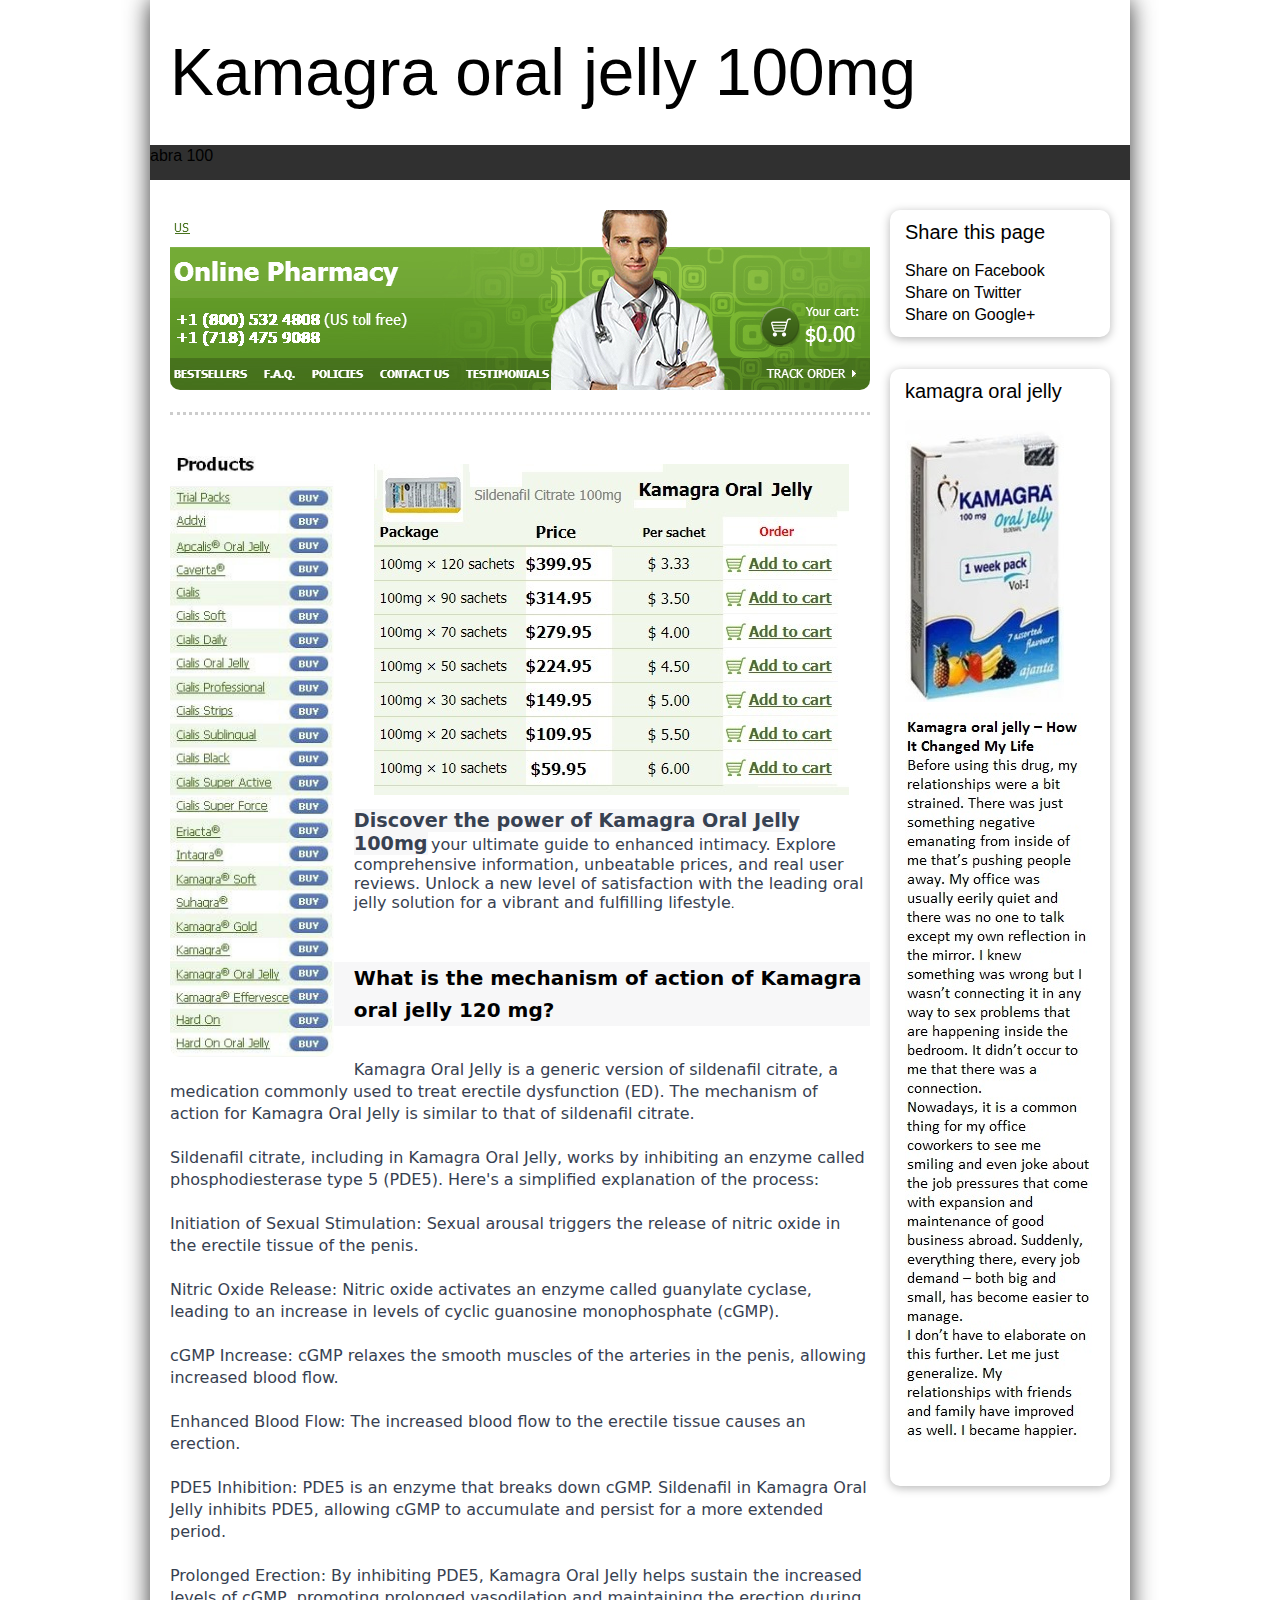
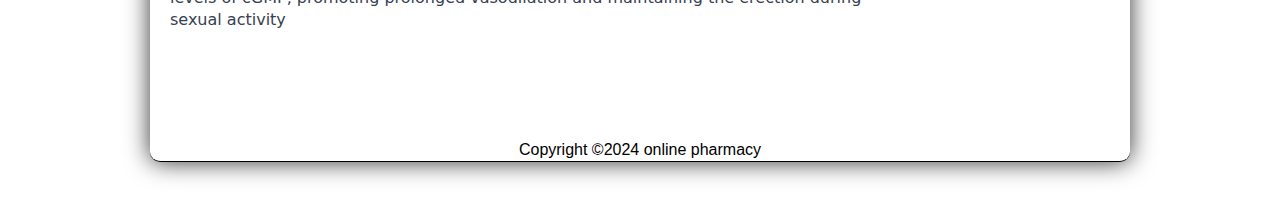
==== kamagra-oral-jelly-120mg.html @ 24f7cad6 "Add files via upload" ====
<!DOCTYPE html>
<html class="" lang="en-US">
<head>


  
  <meta content="text/html; charset=UTF-8" http-equiv="Content-Type">

  


  
  <title>Kamagra Oral Jelly 100mg: Complete Guide, Best Prices, and Reviews</title>
  <meta name="description" content="Discover the power of Kamagra Oral Jelly 100mg &ndash; your ultimate guide to enhanced intimacy. Explore comprehensive information, unbeatable prices, and real user reviews. Unlock a new level of satisfaction with the leading oral jelly solution for a vibrant and fulfilling lifestyle" lang="en">


  
  <meta name="keywords" content="Kamagra Oral Jelly 100mg" lang="en">


  
  <link media="all" href="index.css" type="text/css" rel="stylesheet">
</head>


<body data-pid="430076414" data-iid="">


<div class="container-fluid site-wrapper"><!-- this is the Sheet -->
<div class="container-fluid header-wrapper" id="header"><!-- this is the Header Wrapper -->
<div class="container">
<div class="title-wrapper">
<div class="title-wrapper-inner"> <span class="logo title-only"> </span>
<div class="title title-only">Kamagra oral jelly
100mg&nbsp; </div>


</div>


</div>


<!-- these are the titles -->
<div class="navbar navbar-compact">
<div class="navbar-inner">
<div class="container"><!-- .btn-navbar is used as the toggle for collapsed navbar content --><a rel="nofollow" class="btn btn-navbar" data-toggle="collapse" data-target=".nav-collapse" title="Toggle menu"> <span class="menu-name">Menu</span>
<span class="menu-bars"> <span class="icon-bar"></span><span class="icon-bar"></span> <span class="icon-bar"></span></span></a>
<div class="nav-collapse collapse">
<ul class="nav" id="topMenu" data-submenu="horizontal">


  <li class="active" style="">abra 100</li>


</ul>


</div>


</div>


</div>


</div>


<!-- this is the Menu content --> </div>


</div>


<!-- this is the Header content -->
<div class="container-fluid content-wrapper" id="content"><!-- this is the Content Wrapper -->
<div class="container">
<div class="row-fluid content-inner">
<div id="left" class="span9"><!-- ADD "span12" if no sidebar, or "span9" with sidebar -->
<div class="wrapper">
<div class="content">
<div class="section article">
<div class="content">
<div class="img-simple span12">
<div class="image"> <img style="width: 700px; height: 180px;" alt="abra100" src="doctor.PNG"><br>


</div>


</div>


</div>


</div>


<div class="section article">
<div class="content">
<div class="img-simple span3 pull-left">
<div class="image"> <a rel="nofollow" data-ss="imagemodal" data-href="http://abra100.men/i283445314557143622._szw1280h1280_.jpg"><img src="i283445314557143622._szw480h1280_.jpg"></a></div>


</div>


<p style="color: rgb(0, 0, 0); font-family: &quot;Trebuchet MS&quot;,Verdana,Arial,Helvetica,sans-serif; font-size: 12px; font-style: normal; font-variant: normal; font-weight: normal; letter-spacing: normal; line-height: normal; text-align: start; text-indent: 0px; text-transform: none; white-space: normal; word-spacing: 0px;"></p>


<div style="text-align: center;"><a href="https://abra100.store/buy-viagra-usa.html"><span style="text-decoration: underline;"><img style="border: 0px solid ; width: 475px; height: 331px;" alt="kamagra oral jelly price" src="kamagraoraljellyPRICE.jpg"></span></a><br>


</div>


<p style="color: rgb(0, 0, 0); font-family: &quot;Trebuchet MS&quot;,Verdana,Arial,Helvetica,sans-serif; font-size: 12px; font-style: normal; font-variant: normal; font-weight: normal; letter-spacing: normal; line-height: normal; text-align: start; text-indent: 0px; text-transform: none; white-space: normal; word-spacing: 0px;"><br>


<span style="color: rgb(55, 65, 81); font-family: S&ouml;hne,ui-sans-serif,system-ui,-apple-system,&quot;Segoe UI&quot;,Roboto,Ubuntu,Cantarell,&quot;Noto Sans&quot;,sans-serif,&quot;Helvetica Neue&quot;,Arial,&quot;Apple Color Emoji&quot;,&quot;Segoe UI Emoji&quot;,&quot;Segoe UI Symbol&quot;,&quot;Noto Color Emoji&quot;; font-size: 19.2px; font-style: normal; font-weight: 700; letter-spacing: normal; orphans: 2; text-align: start; text-indent: 0px; text-transform: none; white-space: normal; widows: 2; word-spacing: 0px; background-color: rgb(247, 247, 248); display: inline ! important; float: none;">Discover the power of Kamagra Oral Jelly 100mg</span> <span style="font-style: normal; font-weight: 400; letter-spacing: normal; orphans: 2; text-align: start; text-indent: 0px; text-transform: none; white-space: normal; widows: 2; word-spacing: 0px; background-color: rgb(255, 255, 255); color: rgb(55, 65, 81); font-family: S&ouml;hne,ui-sans-serif,system-ui,-apple-system,&quot;Segoe UI&quot;,Roboto,Ubuntu,Cantarell,&quot;Noto Sans&quot;,sans-serif,&quot;Helvetica Neue&quot;,Arial,&quot;Apple Color Emoji&quot;,&quot;Segoe UI Emoji&quot;,&quot;Segoe UI Symbol&quot;,&quot;Noto Color Emoji&quot;; font-size: 16px; float: none; display: inline ! important;">your
ultimate guide to enhanced intimacy. Explore comprehensive information,
unbeatable prices, and real user reviews. Unlock a new level of
satisfaction with the leading oral jelly solution for a vibrant and
fulfilling lifestyle</span><span style="color: rgb(0, 0, 0); font-family: &quot;Trebuchet MS&quot;,Verdana,Arial,Helvetica,sans-serif; font-size: 12px; font-style: normal; font-weight: 400; letter-spacing: normal; orphans: 2; text-align: start; text-indent: 0px; text-transform: none; white-space: normal; widows: 2; word-spacing: 0px; background-color: rgb(255, 255, 255); display: inline ! important; float: none;">.</span>

</p>


<big><big><big><big><span style="color: rgb(55, 65, 81); font-family: S&ouml;hne,ui-sans-serif,system-ui,-apple-system,&quot;Segoe UI&quot;,Roboto,Ubuntu,Cantarell,&quot;Noto Sans&quot;,sans-serif,&quot;Helvetica Neue&quot;,Arial,&quot;Apple Color Emoji&quot;,&quot;Segoe UI Emoji&quot;,&quot;Segoe UI Symbol&quot;,&quot;Noto Color Emoji&quot;; font-size: 16px; font-style: normal; font-weight: 400; letter-spacing: normal; orphans: 2; text-align: start; text-indent: 0px; text-transform: none; widows: 2; word-spacing: 0px; background-color: rgb(247, 247, 248); display: inline ! important; float: none;">

<br>


</span></big></big></big></big>
<h3 style="border: 0px solid rgb(217, 217, 227); font-size: 1.25em; font-weight: 600; line-height: 1.6; font-family: S&ouml;hne,ui-sans-serif,system-ui,-apple-system,&quot;Segoe UI&quot;,Roboto,Ubuntu,Cantarell,&quot;Noto Sans&quot;,sans-serif,&quot;Helvetica Neue&quot;,Arial,&quot;Apple Color Emoji&quot;,&quot;Segoe UI Emoji&quot;,&quot;Segoe UI Symbol&quot;,&quot;Noto Color Emoji&quot;; font-style: normal; letter-spacing: normal; orphans: 2; text-align: start; text-indent: 0px; text-transform: none; widows: 2; word-spacing: 0px; background-color: rgb(247, 247, 248);">What
is the mechanism of action of Kamagra oral jelly 120 mg?</h3>


<p style="border: 0px solid rgb(217, 217, 227); margin: 0px 0px 1.25em; color: rgb(55, 65, 81); font-family: S&ouml;hne,ui-sans-serif,system-ui,-apple-system,&quot;Segoe UI&quot;,Roboto,Ubuntu,Cantarell,&quot;Noto Sans&quot;,sans-serif,&quot;Helvetica Neue&quot;,Arial,&quot;Apple Color Emoji&quot;,&quot;Segoe UI Emoji&quot;,&quot;Segoe UI Symbol&quot;,&quot;Noto Color Emoji&quot;; font-size: 16px; font-style: normal; font-weight: 400; letter-spacing: normal; orphans: 2; text-align: start; text-indent: 0px; text-transform: none; widows: 2; word-spacing: 0px;"><br class="Apple-interchange-newline">
<span style="color: rgb(55, 65, 81); font-family: S&ouml;hne,ui-sans-serif,system-ui,-apple-system,&quot;Segoe UI&quot;,Roboto,Ubuntu,Cantarell,&quot;Noto Sans&quot;,sans-serif,&quot;Helvetica Neue&quot;,Arial,&quot;Apple Color Emoji&quot;,&quot;Segoe UI Emoji&quot;,&quot;Segoe UI Symbol&quot;,&quot;Noto Color Emoji&quot;; font-size: 16px; font-style: normal; font-weight: 400; letter-spacing: normal; orphans: 2; text-align: start; text-indent: 0px; text-transform: none; white-space: normal; widows: 2; word-spacing: 0px; background-color: rgb(255, 255, 255); display: inline ! important; float: none;">Kamagra
Oral Jelly is a generic version of sildenafil citrate, a medication
commonly used to treat erectile dysfunction (ED). The mechanism of
action for Kamagra Oral Jelly is similar to that of sildenafil citrate.</span><br style="color: rgb(55, 65, 81); font-family: S&ouml;hne,ui-sans-serif,system-ui,-apple-system,&quot;Segoe UI&quot;,Roboto,Ubuntu,Cantarell,&quot;Noto Sans&quot;,sans-serif,&quot;Helvetica Neue&quot;,Arial,&quot;Apple Color Emoji&quot;,&quot;Segoe UI Emoji&quot;,&quot;Segoe UI Symbol&quot;,&quot;Noto Color Emoji&quot;; font-size: 16px; font-style: normal; font-weight: 400; letter-spacing: normal; orphans: 2; text-align: start; text-indent: 0px; text-transform: none; white-space: normal; widows: 2; word-spacing: 0px; background-color: rgb(255, 255, 255);">
<br style="color: rgb(55, 65, 81); font-family: S&ouml;hne,ui-sans-serif,system-ui,-apple-system,&quot;Segoe UI&quot;,Roboto,Ubuntu,Cantarell,&quot;Noto Sans&quot;,sans-serif,&quot;Helvetica Neue&quot;,Arial,&quot;Apple Color Emoji&quot;,&quot;Segoe UI Emoji&quot;,&quot;Segoe UI Symbol&quot;,&quot;Noto Color Emoji&quot;; font-size: 16px; font-style: normal; font-weight: 400; letter-spacing: normal; orphans: 2; text-align: start; text-indent: 0px; text-transform: none; white-space: normal; widows: 2; word-spacing: 0px; background-color: rgb(255, 255, 255);">
<span style="color: rgb(55, 65, 81); font-family: S&ouml;hne,ui-sans-serif,system-ui,-apple-system,&quot;Segoe UI&quot;,Roboto,Ubuntu,Cantarell,&quot;Noto Sans&quot;,sans-serif,&quot;Helvetica Neue&quot;,Arial,&quot;Apple Color Emoji&quot;,&quot;Segoe UI Emoji&quot;,&quot;Segoe UI Symbol&quot;,&quot;Noto Color Emoji&quot;; font-size: 16px; font-style: normal; font-weight: 400; letter-spacing: normal; orphans: 2; text-align: start; text-indent: 0px; text-transform: none; white-space: normal; widows: 2; word-spacing: 0px; background-color: rgb(255, 255, 255); display: inline ! important; float: none;">Sildenafil
citrate, including in Kamagra Oral Jelly, works by inhibiting an enzyme
called phosphodiesterase type 5 (PDE5). Here's a simplified explanation
of the process:</span><br style="color: rgb(55, 65, 81); font-family: S&ouml;hne,ui-sans-serif,system-ui,-apple-system,&quot;Segoe UI&quot;,Roboto,Ubuntu,Cantarell,&quot;Noto Sans&quot;,sans-serif,&quot;Helvetica Neue&quot;,Arial,&quot;Apple Color Emoji&quot;,&quot;Segoe UI Emoji&quot;,&quot;Segoe UI Symbol&quot;,&quot;Noto Color Emoji&quot;; font-size: 16px; font-style: normal; font-weight: 400; letter-spacing: normal; orphans: 2; text-align: start; text-indent: 0px; text-transform: none; white-space: normal; widows: 2; word-spacing: 0px; background-color: rgb(255, 255, 255);">
<br style="color: rgb(55, 65, 81); font-family: S&ouml;hne,ui-sans-serif,system-ui,-apple-system,&quot;Segoe UI&quot;,Roboto,Ubuntu,Cantarell,&quot;Noto Sans&quot;,sans-serif,&quot;Helvetica Neue&quot;,Arial,&quot;Apple Color Emoji&quot;,&quot;Segoe UI Emoji&quot;,&quot;Segoe UI Symbol&quot;,&quot;Noto Color Emoji&quot;; font-size: 16px; font-style: normal; font-weight: 400; letter-spacing: normal; orphans: 2; text-align: start; text-indent: 0px; text-transform: none; white-space: normal; widows: 2; word-spacing: 0px; background-color: rgb(255, 255, 255);">
<span style="color: rgb(55, 65, 81); font-family: S&ouml;hne,ui-sans-serif,system-ui,-apple-system,&quot;Segoe UI&quot;,Roboto,Ubuntu,Cantarell,&quot;Noto Sans&quot;,sans-serif,&quot;Helvetica Neue&quot;,Arial,&quot;Apple Color Emoji&quot;,&quot;Segoe UI Emoji&quot;,&quot;Segoe UI Symbol&quot;,&quot;Noto Color Emoji&quot;; font-size: 16px; font-style: normal; font-weight: 400; letter-spacing: normal; orphans: 2; text-align: start; text-indent: 0px; text-transform: none; white-space: normal; widows: 2; word-spacing: 0px; background-color: rgb(255, 255, 255); display: inline ! important; float: none;">Initiation of Sexual Stimulation: Sexual arousal triggers the release of nitric oxide in the erectile tissue of the penis.</span><br style="color: rgb(55, 65, 81); font-family: S&ouml;hne,ui-sans-serif,system-ui,-apple-system,&quot;Segoe UI&quot;,Roboto,Ubuntu,Cantarell,&quot;Noto Sans&quot;,sans-serif,&quot;Helvetica Neue&quot;,Arial,&quot;Apple Color Emoji&quot;,&quot;Segoe UI Emoji&quot;,&quot;Segoe UI Symbol&quot;,&quot;Noto Color Emoji&quot;; font-size: 16px; font-style: normal; font-weight: 400; letter-spacing: normal; orphans: 2; text-align: start; text-indent: 0px; text-transform: none; white-space: normal; widows: 2; word-spacing: 0px; background-color: rgb(255, 255, 255);">
<br style="color: rgb(55, 65, 81); font-family: S&ouml;hne,ui-sans-serif,system-ui,-apple-system,&quot;Segoe UI&quot;,Roboto,Ubuntu,Cantarell,&quot;Noto Sans&quot;,sans-serif,&quot;Helvetica Neue&quot;,Arial,&quot;Apple Color Emoji&quot;,&quot;Segoe UI Emoji&quot;,&quot;Segoe UI Symbol&quot;,&quot;Noto Color Emoji&quot;; font-size: 16px; font-style: normal; font-weight: 400; letter-spacing: normal; orphans: 2; text-align: start; text-indent: 0px; text-transform: none; white-space: normal; widows: 2; word-spacing: 0px; background-color: rgb(255, 255, 255);">
<span style="color: rgb(55, 65, 81); font-family: S&ouml;hne,ui-sans-serif,system-ui,-apple-system,&quot;Segoe UI&quot;,Roboto,Ubuntu,Cantarell,&quot;Noto Sans&quot;,sans-serif,&quot;Helvetica Neue&quot;,Arial,&quot;Apple Color Emoji&quot;,&quot;Segoe UI Emoji&quot;,&quot;Segoe UI Symbol&quot;,&quot;Noto Color Emoji&quot;; font-size: 16px; font-style: normal; font-weight: 400; letter-spacing: normal; orphans: 2; text-align: start; text-indent: 0px; text-transform: none; white-space: normal; widows: 2; word-spacing: 0px; background-color: rgb(255, 255, 255); display: inline ! important; float: none;">Nitric
Oxide Release: Nitric oxide activates an enzyme called guanylate
cyclase, leading to an increase in levels of cyclic guanosine
monophosphate (cGMP).</span><br style="color: rgb(55, 65, 81); font-family: S&ouml;hne,ui-sans-serif,system-ui,-apple-system,&quot;Segoe UI&quot;,Roboto,Ubuntu,Cantarell,&quot;Noto Sans&quot;,sans-serif,&quot;Helvetica Neue&quot;,Arial,&quot;Apple Color Emoji&quot;,&quot;Segoe UI Emoji&quot;,&quot;Segoe UI Symbol&quot;,&quot;Noto Color Emoji&quot;; font-size: 16px; font-style: normal; font-weight: 400; letter-spacing: normal; orphans: 2; text-align: start; text-indent: 0px; text-transform: none; white-space: normal; widows: 2; word-spacing: 0px; background-color: rgb(255, 255, 255);">
<br style="color: rgb(55, 65, 81); font-family: S&ouml;hne,ui-sans-serif,system-ui,-apple-system,&quot;Segoe UI&quot;,Roboto,Ubuntu,Cantarell,&quot;Noto Sans&quot;,sans-serif,&quot;Helvetica Neue&quot;,Arial,&quot;Apple Color Emoji&quot;,&quot;Segoe UI Emoji&quot;,&quot;Segoe UI Symbol&quot;,&quot;Noto Color Emoji&quot;; font-size: 16px; font-style: normal; font-weight: 400; letter-spacing: normal; orphans: 2; text-align: start; text-indent: 0px; text-transform: none; white-space: normal; widows: 2; word-spacing: 0px; background-color: rgb(255, 255, 255);">
<span style="color: rgb(55, 65, 81); font-family: S&ouml;hne,ui-sans-serif,system-ui,-apple-system,&quot;Segoe UI&quot;,Roboto,Ubuntu,Cantarell,&quot;Noto Sans&quot;,sans-serif,&quot;Helvetica Neue&quot;,Arial,&quot;Apple Color Emoji&quot;,&quot;Segoe UI Emoji&quot;,&quot;Segoe UI Symbol&quot;,&quot;Noto Color Emoji&quot;; font-size: 16px; font-style: normal; font-weight: 400; letter-spacing: normal; orphans: 2; text-align: start; text-indent: 0px; text-transform: none; white-space: normal; widows: 2; word-spacing: 0px; background-color: rgb(255, 255, 255); display: inline ! important; float: none;">cGMP Increase: cGMP relaxes the smooth muscles of the arteries in the penis, allowing increased blood flow.</span><br style="color: rgb(55, 65, 81); font-family: S&ouml;hne,ui-sans-serif,system-ui,-apple-system,&quot;Segoe UI&quot;,Roboto,Ubuntu,Cantarell,&quot;Noto Sans&quot;,sans-serif,&quot;Helvetica Neue&quot;,Arial,&quot;Apple Color Emoji&quot;,&quot;Segoe UI Emoji&quot;,&quot;Segoe UI Symbol&quot;,&quot;Noto Color Emoji&quot;; font-size: 16px; font-style: normal; font-weight: 400; letter-spacing: normal; orphans: 2; text-align: start; text-indent: 0px; text-transform: none; white-space: normal; widows: 2; word-spacing: 0px; background-color: rgb(255, 255, 255);">
<br style="color: rgb(55, 65, 81); font-family: S&ouml;hne,ui-sans-serif,system-ui,-apple-system,&quot;Segoe UI&quot;,Roboto,Ubuntu,Cantarell,&quot;Noto Sans&quot;,sans-serif,&quot;Helvetica Neue&quot;,Arial,&quot;Apple Color Emoji&quot;,&quot;Segoe UI Emoji&quot;,&quot;Segoe UI Symbol&quot;,&quot;Noto Color Emoji&quot;; font-size: 16px; font-style: normal; font-weight: 400; letter-spacing: normal; orphans: 2; text-align: start; text-indent: 0px; text-transform: none; white-space: normal; widows: 2; word-spacing: 0px; background-color: rgb(255, 255, 255);">
<span style="color: rgb(55, 65, 81); font-family: S&ouml;hne,ui-sans-serif,system-ui,-apple-system,&quot;Segoe UI&quot;,Roboto,Ubuntu,Cantarell,&quot;Noto Sans&quot;,sans-serif,&quot;Helvetica Neue&quot;,Arial,&quot;Apple Color Emoji&quot;,&quot;Segoe UI Emoji&quot;,&quot;Segoe UI Symbol&quot;,&quot;Noto Color Emoji&quot;; font-size: 16px; font-style: normal; font-weight: 400; letter-spacing: normal; orphans: 2; text-align: start; text-indent: 0px; text-transform: none; white-space: normal; widows: 2; word-spacing: 0px; background-color: rgb(255, 255, 255); display: inline ! important; float: none;">Enhanced Blood Flow: The increased blood flow to the erectile tissue causes an erection.</span><br style="color: rgb(55, 65, 81); font-family: S&ouml;hne,ui-sans-serif,system-ui,-apple-system,&quot;Segoe UI&quot;,Roboto,Ubuntu,Cantarell,&quot;Noto Sans&quot;,sans-serif,&quot;Helvetica Neue&quot;,Arial,&quot;Apple Color Emoji&quot;,&quot;Segoe UI Emoji&quot;,&quot;Segoe UI Symbol&quot;,&quot;Noto Color Emoji&quot;; font-size: 16px; font-style: normal; font-weight: 400; letter-spacing: normal; orphans: 2; text-align: start; text-indent: 0px; text-transform: none; white-space: normal; widows: 2; word-spacing: 0px; background-color: rgb(255, 255, 255);">
<br style="color: rgb(55, 65, 81); font-family: S&ouml;hne,ui-sans-serif,system-ui,-apple-system,&quot;Segoe UI&quot;,Roboto,Ubuntu,Cantarell,&quot;Noto Sans&quot;,sans-serif,&quot;Helvetica Neue&quot;,Arial,&quot;Apple Color Emoji&quot;,&quot;Segoe UI Emoji&quot;,&quot;Segoe UI Symbol&quot;,&quot;Noto Color Emoji&quot;; font-size: 16px; font-style: normal; font-weight: 400; letter-spacing: normal; orphans: 2; text-align: start; text-indent: 0px; text-transform: none; white-space: normal; widows: 2; word-spacing: 0px; background-color: rgb(255, 255, 255);">
<span style="color: rgb(55, 65, 81); font-family: S&ouml;hne,ui-sans-serif,system-ui,-apple-system,&quot;Segoe UI&quot;,Roboto,Ubuntu,Cantarell,&quot;Noto Sans&quot;,sans-serif,&quot;Helvetica Neue&quot;,Arial,&quot;Apple Color Emoji&quot;,&quot;Segoe UI Emoji&quot;,&quot;Segoe UI Symbol&quot;,&quot;Noto Color Emoji&quot;; font-size: 16px; font-style: normal; font-weight: 400; letter-spacing: normal; orphans: 2; text-align: start; text-indent: 0px; text-transform: none; white-space: normal; widows: 2; word-spacing: 0px; background-color: rgb(255, 255, 255); display: inline ! important; float: none;">PDE5
Inhibition: PDE5 is an enzyme that breaks down cGMP. Sildenafil in
Kamagra Oral Jelly inhibits PDE5, allowing cGMP to accumulate and
persist for a more extended period.</span><br style="color: rgb(55, 65, 81); font-family: S&ouml;hne,ui-sans-serif,system-ui,-apple-system,&quot;Segoe UI&quot;,Roboto,Ubuntu,Cantarell,&quot;Noto Sans&quot;,sans-serif,&quot;Helvetica Neue&quot;,Arial,&quot;Apple Color Emoji&quot;,&quot;Segoe UI Emoji&quot;,&quot;Segoe UI Symbol&quot;,&quot;Noto Color Emoji&quot;; font-size: 16px; font-style: normal; font-weight: 400; letter-spacing: normal; orphans: 2; text-align: start; text-indent: 0px; text-transform: none; white-space: normal; widows: 2; word-spacing: 0px; background-color: rgb(255, 255, 255);">
<br style="color: rgb(55, 65, 81); font-family: S&ouml;hne,ui-sans-serif,system-ui,-apple-system,&quot;Segoe UI&quot;,Roboto,Ubuntu,Cantarell,&quot;Noto Sans&quot;,sans-serif,&quot;Helvetica Neue&quot;,Arial,&quot;Apple Color Emoji&quot;,&quot;Segoe UI Emoji&quot;,&quot;Segoe UI Symbol&quot;,&quot;Noto Color Emoji&quot;; font-size: 16px; font-style: normal; font-weight: 400; letter-spacing: normal; orphans: 2; text-align: start; text-indent: 0px; text-transform: none; white-space: normal; widows: 2; word-spacing: 0px; background-color: rgb(255, 255, 255);">
<span style="color: rgb(55, 65, 81); font-family: S&ouml;hne,ui-sans-serif,system-ui,-apple-system,&quot;Segoe UI&quot;,Roboto,Ubuntu,Cantarell,&quot;Noto Sans&quot;,sans-serif,&quot;Helvetica Neue&quot;,Arial,&quot;Apple Color Emoji&quot;,&quot;Segoe UI Emoji&quot;,&quot;Segoe UI Symbol&quot;,&quot;Noto Color Emoji&quot;; font-size: 16px; font-style: normal; font-weight: 400; letter-spacing: normal; orphans: 2; text-align: start; text-indent: 0px; text-transform: none; white-space: normal; widows: 2; word-spacing: 0px; background-color: rgb(255, 255, 255); display: inline ! important; float: none;">Prolonged
Erection: By inhibiting PDE5, Kamagra Oral Jelly helps sustain the
increased levels of cGMP, promoting prolonged vasodilation and
maintaining the erection during sexual activity</span><br>
</p>
<br>

</div>


</div>


</div>


</div>


</div>


<div id="right" class="span3">
<div class="sidebar">
<div class="wrapper share-box">
<div class="heading wordwrapfix">
<h4>Share this page</h4>


</div>


<div class="content"><span>
<ul>


  <li>Share on Facebook</li>


  <li>Share on Twitter</li>


  <li>Share on Google+</li>


</ul>


</span></div>


</div>


<div class="wrapper viral-box">
<div class="heading wordwrapfix">
<h4>kamagra oral jelly</h4>


</div>


<div class="content">
<p><img style="width: 159px; height: 284px;" alt="kamagra oral jelly" src="kamagrapik1.jpg"></p>


<p><img style="width: 187px; height: 729px;" alt="kamagra testimon" src="testimon1.jpg"><br>


</p>


<div class="bottom"> <br>


</div>


</div>


</div>


</div>


</div>


</div>


</div>


</div>


<div class="container-fluid footer-wrapper" id="footer">
<div id="css_simplesite_com_fallback" class="hide"></div>


</div>


<div style="text-align: center;">
Copyright
&copy;2024 <a href="https://skypka.pro">online
pharmacy</a><!-- Default Statcounter code for kamagraoraljelly.github.io
https://kamagraoraljelly.github.io -->
<script type="text/javascript">
var sc_project=12946192; var sc_invisible=0; var sc_security="3388a340"; var scJsHost = "https://";
document.write("<sc"+"ript type='text/javascript' src='" +
scJsHost+
"statcounter.com/counter/counter.js'></"+"script>");
</script>
<noscript><div class="statcounter"><a title="Web
Analytics"
href="https://statcounter.com/" target="_blank"><img
class="statcounter"
src="https://c.statcounter.com/12946192/0/3388a340/0/"
alt="Web Analytics"
referrerPolicy="no-referrer-when-downgrade"></a></div></noscript>


<!-- End of Statcounter Code -->
</div>


</div>


</body>
</html>
---- index.css ----
/* ::::: https://s3.amazonaws.com/abra100sildenafil/index.css ::::: */

@font-face {
	font-family: "Roboto";
	font-style: normal;
	font-weight: 400;
	src: local("Roboto"), local("Roboto-Regular"), url('ek4gzz-gexapcsbhtceqi_eszw2xoq-xsnqo47m55da.woff2') format("woff2");
	unicode-range: U+460-52F, U+20B4, U+2DE0-2DFF, U+A640-A69F;
}
@font-face {
	font-family: "Roboto";
	font-style: normal;
	font-weight: 400;
	src: local("Roboto"), local("Roboto-Regular"), url('mervlbyg_cxg3rlvuskt_feszw2xoq-xsnqo47m55da.woff2') format("woff2");
	unicode-range: U+400-45F, U+490-491, U+4B0-4B1, U+2116;
}
@font-face {
	font-family: "Roboto";
	font-style: normal;
	font-weight: 400;
	src: local("Roboto"), local("Roboto-Regular"), url('-2n2p-_y08sg57cnwqfknveszw2xoq-xsnqo47m55da.woff2') format("woff2");
	unicode-range: U+1F00-1FFF;
}
@font-face {
	font-family: "Roboto";
	font-style: normal;
	font-weight: 400;
	src: local("Roboto"), local("Roboto-Regular"), url('u0topm082mnks5k0q4rhqveszw2xoq-xsnqo47m55da.woff2') format("woff2");
	unicode-range: U+370-3FF;
}
@font-face {
	font-family: "Roboto";
	font-style: normal;
	font-weight: 400;
	src: local("Roboto"), local("Roboto-Regular"), url('ndf9mtnoplzo-nomog0mipeszw2xoq-xsnqo47m55da.woff2') format("woff2");
	unicode-range: U+102-103, U+1EA0-1EF9, U+20AB;
}
@font-face {
	font-family: "Roboto";
	font-style: normal;
	font-weight: 400;
	src: local("Roboto"), local("Roboto-Regular"), url('fcx7wwv8ozt71a3e1xoajveszw2xoq-xsnqo47m55da.woff2') format("woff2");
	unicode-range: U+100-24F, U+1E00-1EFF, U+20A0-20AB, U+20AD-20CF, U+2C60-2C7F, U+A720-A7FF;
}
@font-face {
	font-family: "Roboto";
	font-style: normal;
	font-weight: 400;
	src: local("Roboto"), local("Roboto-Regular"), url('cwb0xya8bzo0ksthx0utua.woff2') format("woff2");
	unicode-range: U+0-FF, U+131, U+152-153, U+2C6, U+2DA, U+2DC, U+2000-206F, U+2074, U+20AC, U+2212, U+2215, U+E0FF, U+EFFD, U+F000;
}
@media not all, only screen and (min--moz-device-pixel-ratio: 1.5), not all {
}
.ui-helper-clearfix::before, .ui-helper-clearfix::after { content: ""; display: table; border-collapse: collapse; }
.ui-helper-clearfix::after { clear: both; }
@font-face {
	font-family: "SimpleSite";
	font-style: normal;
	font-weight: 400;
	src: url('simplesite-webfont-2.eot') format("embedded-opentype"), url('simplesite-webfont-2.woff') format("woff"), url('simplesite-webfont-2.ttf') format("truetype"), url('simplesite-webfont-2.svg') format("svg");
}
@media not all {
	@font-face {
	font-family: "SimpleSite";
	src: url('simplesite-webfont-2.svg') format("svg");
}
}
[class^="icon-"], [class*=" icon-"] { font-family: SimpleSite; font-weight: 400; font-style: normal; text-decoration: inherit; }
[class^="icon-"]::before, [class*=" icon-"]::before { text-decoration: inherit; display: inline-block; }
.icon-large::before { vertical-align: -10%; font-size: 1.33333em; }
a [class^="icon-"], a [class*=" icon-"] { display: inline; }
.pull-left { float: left; }
[class^="icon-"], [class*=" icon-"] { display: inline; width: auto; height: auto; line-height: normal; vertical-align: baseline; background-image: none; background-position: 0px 0px; background-repeat: repeat; margin-top: 0px; }
.icon-rotate-90::before { transform: rotate(90deg); }
.icon-rotate-180::before { transform: rotate(180deg); }
.icon-rotate-270::before { transform: rotate(270deg); }
.icon-flip-horizontal::before { transform: scale(-1, 1); }
.icon-flip-vertical::before { transform: scale(1, -1); }
a .icon-rotate-90::before, a .icon-rotate-180::before, a .icon-rotate-270::before, a .icon-flip-horizontal::before, a .icon-flip-vertical::before { display: inline-block; }
.icon-back-arrow::before { content: ""; }
.icon-tick::before { content: ""; }
.icon-header::before { content: ""; }
.icon-font-a::before { content: ""; }
.icon-paint-bucket::before { content: ""; }
.icon-cart-empty::before { content: ""; }
.icon-palette::before { content: ""; }
.icon-feather::before { content: ""; }
.icon-star-sharp::before { content: ""; }
.icon-file-image::before { content: ""; }
.icon-bullseye::before { content: ""; }
.icon-book::before { content: ""; }
.icon-bolt::before { content: ""; }
.icon-bullhorn::before { content: ""; }
.icon-camera-retro::before { content: ""; }
.icon-cut::before { content: ""; }
.icon-dashboard::before { content: ""; }
.icon-eye-open::before { content: ""; }
.icon-gift::before { content: ""; }
.icon-glass::before { content: ""; }
.icon-globe::before { content: ""; }
.icon-heart::before { content: ""; }
.icon-home::before { content: ""; }
.icon-leaf::before { content: ""; }
.icon-legal::before { content: ""; }
.icon-magic::before { content: ""; }
.icon-music::before { content: ""; }
.icon-plane::before { content: ""; }
.icon-pencil::before { content: ""; }
.icon-puzzle-piece::before { content: ""; }
.icon-lightbulb::before { content: ""; }
.icon-beer::before { content: ""; }
.icon-food::before { content: ""; }
.icon-coffee::before { content: ""; }
.icon-anchor::before { content: ""; }
.icon-cloud::before { content: ""; }
.icon-compass::before { content: ""; }
.icon-key::before { content: ""; }
.icon-flag::before { content: ""; }
.icon-headphones::before { content: ""; }
.icon-gamepad::before { content: ""; }
.icon-microphone::before { content: ""; }
.icon-rocket::before { content: ""; }
.icon-truck::before { content: ""; }
.icon-cogs::before { content: ""; }
.icon-wrench::before { content: ""; }
.icon-laptop::before { content: ""; }
.icon-suitcase::before { content: ""; }
.icon-paper-clip::before { content: ""; }
.icon-moon::before { content: ""; }
.icon-star::before { content: ""; }
.icon-signal::before { content: ""; }
.icon-screenshot::before { content: ""; }
.icon-ok::before { content: ""; }
.icon-bug::before { content: ""; }
.icon-smile::before { content: ""; }
.icon-shield::before { content: ""; }
.icon-film::before { content: ""; }
.icon-ok-sign::before { content: ""; }
.icon-google-plus-sign::before { content: ""; }
.icon-facebook-sign::before { content: ""; }
.icon-twitter-sign::before { content: ""; }
.icon-exclamation-sign::before { content: ""; }
.icon-info-sign::before { content: ""; }
.icon-quote-left::before { content: ""; }
.icon-link::before { content: ""; }
.icon-caret-down::before { content: ""; }
.icon-ban-circle::before { content: ""; }
.icon-signin::before { content: ""; }
.icon-signout::before { content: ""; }
.icon-tint::before { content: ""; }
.icon-camera::before { content: ""; }
.icon-thumbs-up::before { content: ""; }
.icon-reply::before { content: ""; }
.icon-chevron-left::before { content: ""; }
.icon-undo::before { content: ""; }
.icon-spinner::before { content: ""; }
.icon-comment::before { content: ""; }
.icon-envelope::before { content: ""; }
.icon-phone::before { content: ""; }
.icon-remove::before { content: ""; }
.icon-volume-up::before { content: ""; }
.icon-picture::before { content: ""; }
.icon-refresh::before { content: ""; }
.icon-question-sign::before { content: ""; }
.icon-chevron-right::before { content: ""; }
.icon-heart-empty::before { content: ""; }
.icon-play::before { content: ""; }
.icon-pause::before { content: ""; }
.icon-step-backward::before { content: ""; }
.icon-step-forward::before { content: ""; }
.icon-music-alt::before { content: ""; }
.icon-search::before { content: ""; }
.icon-flashlight::before { content: ""; }
.icon-envelope-alt::before { content: ""; }
.icon-heart-empty-alt::before { content: ""; }
.icon-star-empty::before { content: ""; }
.icon-picture-alt::before { content: ""; }
.icon-camera-alt::before { content: ""; }
.icon-home-alt::before { content: ""; }
.icon-tag::before { content: ""; }
.icon-thumbs-up-alt::before { content: ""; }
.icon-thumbs-down::before { content: ""; }
.icon-flag-alt::before { content: ""; }
.icon-quote::before { content: ""; }
.icon-comment-alt::before { content: ""; }
.icon-chat::before { content: ""; }
.icon-vcard::before { content: ""; }
.icon-address::before { content: ""; }
.icon-location::before { content: ""; }
.icon-trash::before { content: ""; }
.icon-tools::before { content: ""; }
.icon-clock::before { content: ""; }
.icon-screenshot-alt::before { content: ""; }
.icon-trophy::before { content: ""; }
.icon-bolt-alt::before { content: ""; }
.icon-moon-alt::before { content: ""; }
.icon-plane-alt::before { content: ""; }
.icon-leaf-alt::before { content: ""; }
.icon-lifebuoy::before { content: ""; }
.icon-mouse::before { content: ""; }
.icon-infinity::before { content: ""; }
.icon-chart-line::before { content: ""; }
.icon-college::before { content: ""; }
.icon-credit-card::before { content: ""; }
.icon-bullhorn-alt::before { content: ""; }
.icon-bucket::before { content: ""; }
.icon-basketball::before { content: ""; }
.icon-baseball::before { content: ""; }
.icon-bicycle::before { content: ""; }
.icon-cinema::before { content: ""; }
.icon-college-alt::before { content: ""; }
.icon-cricket::before { content: ""; }
.icon-ferry::before { content: ""; }
.icon-fire-station::before { content: ""; }
.icon-football::before { content: ""; }
.icon-garden::before { content: ""; }
.icon-giraffe::before { content: ""; }
.icon-golf::before { content: ""; }
.icon-hospital::before { content: ""; }
.icon-industrial-building::before { content: ""; }
.icon-library::before { content: ""; }
.icon-minefield::before { content: ""; }
.icon-pitch::before { content: ""; }
.icon-religious-christian::before { content: ""; }
.icon-religious-jewish::before { content: ""; }
.icon-food-alt::before { content: ""; }
.icon-school::before { content: ""; }
.icon-soccer::before { content: ""; }
.icon-swimming::before { content: ""; }
.icon-tennis::before { content: ""; }
.icon-town-hall::before { content: ""; }
.icon-tree::before { content: ""; }
.icon-tree-alt::before { content: ""; }
.icon-search-alt::before { content: ""; }
.icon-envelope-alt2::before { content: ""; }
.icon-heart-alt::before { content: ""; }
.icon-camera-alt2::before { content: ""; }
.icon-picture-alt2::before { content: ""; }
.icon-paper-clip-alt::before { content: ""; }
.icon-tag-alt::before { content: ""; }
.icon-thumbs-up-alt2::before { content: ""; }
.icon-comment-alt2::before { content: ""; }
.icon-newspaper::before { content: ""; }
.icon-cog::before { content: ""; }
.icon-params::before { content: ""; }
.icon-clock-alt::before { content: ""; }
.icon-lightbulb-alt::before { content: ""; }
.icon-tv::before { content: ""; }
.icon-mobile::before { content: ""; }
.icon-cd::before { content: ""; }
.icon-globe-alt::before { content: ""; }
.icon-paper-plane::before { content: ""; }
.icon-fire::before { content: ""; }
.icon-college-alt2::before { content: ""; }
.icon-database::before { content: ""; }
.icon-key-alt::before { content: ""; }
.icon-beaker::before { content: ""; }
.icon-money::before { content: ""; }
.icon-food-alt2::before { content: ""; }
.icon-diamond::before { content: ""; }
.icon-plane-alt2::before { content: ""; }
.icon-glass-alt::before { content: ""; }
.icon-religious-islam::before { content: ""; }
.icon-bell::before { content: ""; }
.icon-map::before { content: ""; }
.icon-sun::before { content: ""; }
.icon-cloud-alt::before { content: ""; }
.icon-paper-plane-alt::before { content: ""; }
.icon-brush::before { content: ""; }
.icon-ticket::before { content: ""; }
.icon-key-alt2::before { content: ""; }
.icon-coffee-alt::before { content: ""; }
.icon-food-alt3::before { content: ""; }
.icon-fuel::before { content: ""; }
.icon-heliport::before { content: ""; }
.icon-lodging::before { content: ""; }
.icon-skiing::before { content: ""; }
.icon-theatre::before { content: ""; }
.icon-music-alt2::before { content: ""; }
.icon-star-empty-alt::before { content: ""; }
.icon-eye-open-alt::before { content: ""; }
.icon-location-alt::before { content: ""; }
.icon-sound::before { content: ""; }
.icon-desktop::before { content: ""; }
.icon-cloud-alt2::before { content: ""; }
.icon-bullhorn-alt2::before { content: ""; }
.icon-truck-alt::before { content: ""; }
.icon-t-shirt::before { content: ""; }
.icon-arrow-left::before { content: ""; }
.icon-fullscreen::before { content: ""; }
.icon-arrow-right::before { content: ""; }
.icon-layout::before { content: ""; }
@media not all, only screen and (min--moz-device-pixel-ratio: 1.5), not all {
}
.clearfix::before, .clearfix::after { display: table; content: ""; line-height: 0; }
.clearfix::after { clear: both; }
.header-wrapper .navbar { position: relative; }
.header-wrapper .navbar .collapse { position: static; }
.header-wrapper .navbar .nav { position: static; }
.header-wrapper .navbar .nav > li.dropdown .dropdown-wrapper .dropdown-menu::before, .header-wrapper .navbar .nav > li.dropdown .dropdown-wrapper .dropdown-menu::after { display: table; content: ""; line-height: 0; }
.header-wrapper .navbar .nav > li.dropdown .dropdown-wrapper .dropdown-menu::after { clear: both; }
.header-wrapper .navbar .nav > li.dropdown .dropdown-wrapper .dropdown-menu::before, .header-wrapper .navbar .nav > li.dropdown .dropdown-wrapper .dropdown-menu::after { position: static; border: medium none; left: 0px; right: 0px; }
body .content-wrapper .wrapper > .content:first-child { padding-top: 0px; }
audio:not([controls]) { display: none; }
html { font-size: 100%; }
a:focus { outline: thin dotted rgb(51, 51, 51); outline-offset: -2px; }
a:hover, a:active { outline: 0px none; }
img { max-width: 100%; height: auto; vertical-align: middle; border: 0px none; }
button::-moz-focus-inner, input::-moz-focus-inner { padding: 0px; border: 0px none; }
body { margin: 0px; font-family: Roboto,Helvetica,Arial,sans-serif; font-size: 16px; line-height: 22px; color: rgb(0, 0, 0); position: relative; background-color: rgb(255, 255, 255); background-image: none; background-repeat: no-repeat; background-position: center top; background-attachment: scroll; background-size: auto auto; }
a { color: rgb(0, 0, 0); text-decoration: none; }
a:hover, a:focus { color: rgba(0, 0, 0, 0.8); text-decoration: underline; }
div.img-simple { background: transparent none repeat scroll 0px 0px; border: 0px none; padding: 0px; margin: 3px 0px 8px; box-shadow: 0px 0px 0px; }
div.img-simple::before, div.img-simple::after { display: table; content: ""; line-height: 0; }
div.img-simple::after { clear: both; }
div.img-simple .image { display: inline-block; overflow: hidden; border-radius: 10px; line-height: 0; max-width: 100%; }
div.img-simple.pull-left { margin-top: 3px ! important; margin-right: 20px ! important; }
.section > .content { overflow-wrap: break-word; }
.img-simple:first-child { margin-top: 0px; }
.img-simple:last-child { margin-bottom: 0px; }
a[data-ss="imagemodal"] { display: inline-block; width: 100%; cursor: pointer; }
.row::before, .row::after { display: table; content: ""; line-height: 0; }
.row::after { clear: both; }
[class*="span"] { float: left; min-height: 1px; margin-left: 20px; }
.container, .navbar-static-top .container, .navbar-fixed-top .container, .navbar-fixed-bottom .container { width: 940px; }
.span12 { width: 940px; }
.span9 { width: 700px; }
.span3 { width: 220px; }
.row-fluid { width: 100%; }
.row-fluid::before, .row-fluid::after { display: table; content: ""; line-height: 0; }
.row-fluid::after { clear: both; }
.row-fluid [class*="span"] { display: block; width: 100%; min-height: 32px; box-sizing: border-box; float: left; margin-left: 2.12766%; }
.row-fluid [class*="span"]:first-child { margin-left: 0px; }
.row-fluid .span12 { width: 100%; }
.row-fluid .span9 { width: 74.4681%; }
.row-fluid .span3 { width: 23.4043%; }
.container { margin-right: auto; margin-left: auto; }
.container::before, .container::after { display: table; content: ""; line-height: 0; }
.container::after { clear: both; }
.container-fluid { padding-right: 20px; padding-left: 20px; }
.container-fluid.header-wrapper, .container-fluid.content-wrapper, .container-fluid.footer-wrapper, .container-fluid.site-wrapper { padding-right: 0px; padding-left: 0px; }
.container-fluid::before, .container-fluid::after { display: table; content: ""; line-height: 0; }
.container-fluid::after { clear: both; }
.wrapper { background: inherit; box-shadow: none; border-width: 0px; border-style: solid; border-color: rgb(0, 0, 0); border-radius: 0px; margin-top: 22px; }
.wrapper > .heading { font-size: inherit; font-weight: inherit; color: inherit; background: transparent none repeat scroll 0% 0%; border-bottom: 0px solid rgb(0, 0, 0); border-top-right-radius: 0px; border-top-left-radius: 0px; padding: 9.6px 0px; margin: 0px; }
.wrapper > .content { color: inherit; padding: 22px 0px; margin: 0px; }
.wrapper > .content::before, .wrapper > .content::after { display: table; content: ""; line-height: 0; }
.wrapper > .content::after { clear: both; }
.wrapper > .heading + .content { padding-top: 11px; }
.section { background: inherit; box-shadow: none; border-width: 0px 0px 3px; border-style: solid solid dotted; border-color: red red rgba(0, 0, 0, 0.2); border-radius: 0px; margin-top: 16px; }
.section:last-child { border-bottom: 0px none; }
.section > .content { color: inherit; padding: 22px 0px; margin: 0px; }
.section > .content::before, .section > .content::after { display: table; content: ""; line-height: 0; }
.section > .content::after { clear: both; }
.section:first-child .content { padding-top: 0px; }
.item > .content::before, .item > .content::after { display: table; content: ""; line-height: 0; }
.item > .content::after { clear: both; }
.wrapper, .section, .item, .sidebar .wrapper, .sidebar .section {  }
.wrapper::before, .section::before, .item::before, .sidebar .wrapper::before, .sidebar .section::before, .wrapper::after, .section::after, .item::after, .sidebar .wrapper::after, .sidebar .section::after { display: table; content: ""; line-height: 0; }
.wrapper::after, .section::after, .item::after, .sidebar .wrapper::after, .sidebar .section::after { clear: both; }
.wrapper:first-child, .section:first-child, .item:first-child, .sidebar .wrapper:first-child, .sidebar .section:first-child { padding-top: 0px; margin-top: 0px; }
.wrapper > .heading h1, .section > .heading h1, .item > .heading h1, .sidebar .wrapper > .heading h1, .sidebar .section > .heading h1, .wrapper > .heading h2, .section > .heading h2, .item > .heading h2, .sidebar .wrapper > .heading h2, .sidebar .section > .heading h2, .wrapper > .heading h3, .section > .heading h3, .item > .heading h3, .sidebar .wrapper > .heading h3, .sidebar .section > .heading h3, .wrapper > .heading h4, .section > .heading h4, .item > .heading h4, .sidebar .wrapper > .heading h4, .sidebar .section > .heading h4, .wrapper > .heading h5, .section > .heading h5, .item > .heading h5, .sidebar .wrapper > .heading h5, .sidebar .section > .heading h5, .wrapper > .heading h6, .section > .heading h6, .item > .heading h6, .sidebar .wrapper > .heading h6, .sidebar .section > .heading h6 { margin: 0px; }
.wrapper > .heading h4, .section > .heading h4, .item > .heading h4, .sidebar .wrapper > .heading h4, .sidebar .section > .heading h4 { font-family: Roboto,Helvetica,Arial,sans-serif; }
.wrapper > .content > :last-child, .section > .content > :last-child, .item > .content > :last-child, .sidebar .wrapper > .content > :last-child, .sidebar .section > .content > :last-child { margin-bottom: 0px; }
.header-wrapper { color: rgb(0, 0, 0); background-color: rgb(255, 255, 255); background-image: none; background-repeat: no-repeat; background-position: center top; background-attachment: scroll; background-size: auto auto; border-top-right-radius: 0px; border-top-left-radius: 0px; }
.header-wrapper > .container { padding-left: 20px; padding-right: 20px; }
.header-wrapper .navbar { margin-bottom: 0px; }
.title-wrapper { background-color: transparent; }
.content-wrapper { color: rgb(0, 0, 0); background-color: rgb(255, 255, 255); margin-top: 0px; }
.content-wrapper > .container > .content-inner > div { padding-top: 30.4px; padding-bottom: 22px; }
.footer-wrapper { color: rgb(0, 0, 0); background-color: rgb(255, 255, 255); border-bottom-right-radius: 10px; border-bottom-left-radius: 10px; }
.footer-wrapper > .container { padding-top: 32px; padding-bottom: 22px; }
.footer-wrapper > .container { padding-left: 20px; padding-right: 20px; }
.site-wrapper { background-color: rgb(255, 255, 255); max-width: 980px; margin: 0px auto 50px; border-width: medium 0px 1px; border-style: none solid solid; border-radius: 0px 0px 10px 10px; box-shadow: 0px 0px 24px rgba(0, 0, 0, 0.8); display: block; }
.collapse { position: relative; height: 0px; overflow: hidden; transition: height 0.35s ease 0s; }
.sidebar .wrapper { background: rgb(255, 255, 255) none repeat scroll 0% 0%; box-shadow: 0px 2px 10px rgba(0, 0, 0, 0.29); border-width: 0px; border-style: solid; border-color: rgb(0, 0, 0); border-radius: 10px; margin-top: 32px; }
.sidebar .wrapper > .heading { font-size: inherit; font-weight: inherit; color: inherit; background: transparent none repeat scroll 0% 0%; border-bottom: 0px solid rgb(0, 0, 0); border-top-right-radius: 10px; border-top-left-radius: 10px; padding: 11px 15px; margin: 0px; }
.sidebar .wrapper > .content { color: inherit; padding: 11px 15px; margin: 0px; }
.sidebar .wrapper > .content::before, .sidebar .wrapper > .content::after { display: table; content: ""; line-height: 0; }
.sidebar .wrapper > .content::after { clear: both; }
.sidebar .wrapper > .heading + .content { padding-top: 5.5px; }
.sidebar .section > .content::before, .sidebar .section > .content::after { display: table; content: ""; line-height: 0; }
.sidebar .section > .content::after { clear: both; }
.sidebar h1, .sidebar h2, .sidebar h3, .sidebar h4, .sidebar h5, .sidebar h6 { text-shadow: none; font-family: Roboto,Helvetica,Arial,sans-serif; font-weight: 400; color: rgb(0, 0, 0); }
.sidebar h4 { font-family: Roboto,Helvetica,Arial,sans-serif; }
.sidebar .shop-box::before, .sidebar .shop-box::after { display: table; content: ""; line-height: 0; }
.sidebar .shop-box::after { clear: both; }
.sidebar .share-box ul { list-style: outside none none; margin: 0px; padding: 0px; }
.sidebar .share-box ul > li > a > i::before { text-decoration: none; }
p { margin: 0px 0px 11px; }
h1, h2, h3, h4, h5, h6 { text-shadow: none; font-family: Roboto,Helvetica,Arial,sans-serif; font-weight: 400; margin: 11px 0px; color: rgb(0, 0, 0); }
h2 { font-family: Roboto,Helvetica,Arial,sans-serif; font-size: 36px; line-height: 39.6px; }
h4 { font-family: Roboto,Helvetica,Arial,sans-serif; font-size: 20px; line-height: 22px; }
blockquote small::before { content: "— "; }
blockquote.pull-right small::before { content: ""; }
blockquote.pull-right small::after { content: " —"; }
q::before, q::after, blockquote::before, blockquote::after { content: ""; }
ul, ol { padding: 0px; margin: 0px 0px 11px 25px; }
li { line-height: 22px; }
.dl-horizontal::before, .dl-horizontal::after { display: table; content: ""; line-height: 0; }
.dl-horizontal::after { clear: both; }
.content-wrapper a, .sidebar a { color: rgb(0, 0, 0); text-decoration: underline; }
.content-wrapper a:hover, .sidebar a:hover { color: rgba(0, 0, 0, 0.8); text-decoration: underline; }
.form-horizontal .control-group::before, .form-horizontal .control-group::after { display: table; content: ""; line-height: 0; }
.form-horizontal .control-group::after { clear: both; }
a.btn, button.btn, .btn, .sidebar .wrapper > .content a.btn { display: inline-block; font-family: Roboto,Helvetica,Arial,sans-serif; outline: 0px none; padding: 4px 12px; margin-bottom: 0px; text-align: center; vertical-align: middle; cursor: pointer; color: rgb(255, 255, 255); text-shadow: none; background-color: rgb(39, 39, 39); background-image: linear-gradient(to bottom, rgb(39, 39, 39), rgb(39, 39, 39)); background-repeat: repeat-x; border: 0px solid rgb(204, 204, 204); border-radius: 18px; box-shadow: none; text-decoration: none; font-size: 16px; line-height: 22px; }
a.btn::before, button.btn::before, .btn::before, .sidebar .wrapper > .content a.btn::before, a.btn::after, button.btn::after, .btn::after, .sidebar .wrapper > .content a.btn::after { display: table; content: ""; line-height: 0; }
a.btn::after, button.btn::after, .btn::after, .sidebar .wrapper > .content a.btn::after { clear: both; }
a.btn:focus, button.btn:focus, .btn:focus, .sidebar .wrapper > .content a.btn:focus { outline: thin dotted rgb(51, 51, 51); outline-offset: -2px; }
a.btn:hover, button.btn:hover, .btn:hover, .sidebar .wrapper > .content a.btn:hover, a.btn:focus, button.btn:focus, .btn:focus, .sidebar .wrapper > .content a.btn:focus, a.btn:active, button.btn:active, .btn:active, .sidebar .wrapper > .content a.btn:active, a.btn.active, button.btn.active, .btn.active, .sidebar .wrapper > .content a.btn.active, a.btn.disabled, button.btn.disabled, .btn.disabled, .sidebar .wrapper > .content a.btn.disabled, a.btn[disabled], button.btn[disabled], .btn[disabled], .sidebar .wrapper > .content a.btn[disabled] { color: rgb(255, 255, 255); text-shadow: none; background-color: rgb(80, 80, 80); background-image: linear-gradient(to bottom, rgb(80, 80, 80), rgb(80, 80, 80)); background-repeat: repeat-x; border-color: rgba(0, 0, 0, 0.1) rgba(0, 0, 0, 0.1) rgba(0, 0, 0, 0.25); }
a.btn.btn-block, button.btn.btn-block, .btn.btn-block, .sidebar .wrapper > .content a.btn.btn-block { display: block; width: 100%; padding-left: 4px; padding-right: 4px; box-sizing: border-box; }
a.btn.active, button.btn.active, .btn.active, .sidebar .wrapper > .content a.btn.active, a.btn:active, button.btn:active, .btn:active, .sidebar .wrapper > .content a.btn:active { background-image: none; outline: 0px none; box-shadow: 0px 2px 4px rgba(0, 0, 0, 0.15) inset, 0px 1px 2px rgba(0, 0, 0, 0.05); }
.navbar { overflow: visible; font-family: Roboto,Helvetica,Arial,sans-serif; font-size: 16px; background-color: rgb(48, 48, 48); }
.navbar a { text-decoration: none; }
.navbar a:hover { text-decoration: underline; }
.navbar-inner { border-radius: 0px; padding: 0px; border: 0px none; min-height: 33px; box-shadow: 0px 0px 0px; position: relative; }
.navbar-inner::before, .navbar-inner::after { display: table; content: ""; line-height: 0; }
.navbar-inner::after { clear: both; }
.nav-collapse.collapse { background-color: rgb(48, 48, 48); height: auto; overflow: visible; }
.navbar .btn-navbar { display: none; float: right; height: 21.5px; padding: 4px 10px; margin: 1.75px 5px; box-shadow: 0px 1px 0px rgba(255, 255, 255, 0.1) inset, 0px 1px 0px rgba(255, 255, 255, 0.075); background-color: rgb(35, 35, 35); background-image: none; color: rgb(255, 255, 255); }
.navbar .btn-navbar:hover { background-color: rgb(35, 35, 35); background-image: none; color: rgb(255, 255, 255); }
.navbar .nav > li { border-right: 0px none; box-shadow: 0px 0px 0px; }
.navbar .nav { display: block; list-style: outside none none; left: 0px; float: left; margin: 0px 10px 0px 0px; }
.navbar .nav > li { float: left; }
.navbar .pull-right > li > .dropdown-wrapper > .dropdown-menu::before, .navbar .nav > li > .dropdown-wrapper > .dropdown-menu.pull-right::before { left: auto; right: 12px; }
.navbar .pull-right > li > .dropdown-wrapper > .dropdown-menu::after, .navbar .nav > li > .dropdown-wrapper > .dropdown-menu.pull-right::after { left: auto; right: 13px; }
.header-wrapper .navbar .pull-right > li > .dropdown-wrapper > .dropdown-menu::before, .header-wrapper .navbar .nav > li > .dropdown-wrapper > .dropdown-menu.pull-right::before { right: 12px; }
.navbar .nav > .active { box-shadow: 0px 0px 0px; }
.header-wrapper .navbar.navbar-compact { height: 35px; overflow: hidden; padding-bottom: 0px; }
.header-wrapper .navbar.navbar-compact .nav { margin-right: 0px; float: none; }
.header-wrapper .navbar.navbar-compact .nav .more-btn .menu-more-items > li::before, .header-wrapper .navbar.navbar-compact .nav .more-btn .menu-more-items .dropdown::before, .header-wrapper .navbar.navbar-compact .nav .more-btn .menu-more-items > li::after, .header-wrapper .navbar.navbar-compact .nav .more-btn .menu-more-items .dropdown::after { display: table; content: ""; line-height: 0; }
.header-wrapper .navbar.navbar-compact .nav .more-btn .menu-more-items > li::after, .header-wrapper .navbar.navbar-compact .nav .more-btn .menu-more-items .dropdown::after { clear: both; }
ul.pager::before, ul.pager::after { display: table; content: ""; line-height: 0; }
ul.pager::after { clear: both; }
.photo-album.photo-album-single .photo-controls::before, .photo-album.photo-album-single .photo-controls::after { display: table; content: ""; line-height: 0; }
.photo-album.photo-album-single .photo-controls::after { clear: both; }
.photo-album .thumbnails::before, .photo-album .thumbnails::after { display: table; content: ""; line-height: 0; }
.photo-album .thumbnails::after { clear: both; }
.photo-album-compact .thumbnail::before, .photo-album-exhibition .thumbnail::before { position: absolute; width: 80%; height: 40%; left: 10%; border-radius: 50%; z-index: -1; bottom: 0px; content: ""; box-shadow: 0px 7px 16px rgba(0, 0, 0, 0.4); }
.photo-album-square li .thumbnail a::before { display: block; content: ""; position: absolute; width: 100%; height: 100%; top: 0px; left: 0px; z-index: 1200; box-shadow: -10px -10px 20px 5px rgba(0, 0, 0, 0.05) inset, 10px 10px 20px 5px rgba(255, 255, 255, 0.2) inset; }
.article p:last-child { margin-bottom: 0px; }
.article .img-simple > :last-child { margin-bottom: 0px; }
.article .img-simple .image { display: block; }
.article .img-simple .image img { width: 100%; }
.column-article-section .img-simple > :last-child { margin-bottom: 0px; }
.shop.product-details .product-details-buttons::before, .shop.product-details .product-details-buttons::after { display: table; content: ""; line-height: 0; }
.shop.product-details .product-details-buttons::after { clear: both; }
.products-list .product .product-image::before, .products-list .product .product-image::after { display: table; content: ""; line-height: 0; }
.products-list .product .product-image::after { clear: both; }
.products-list .span12 .product::before, .products-list .span12 .product::after { display: table; content: ""; line-height: 0; }
.products-list .span12 .product::after { clear: both; }
.shop-basket-title::before, .shop-basket-title::after { display: table; content: ""; line-height: 0; }
.shop-basket-title::after { clear: both; }
.header-wrapper .dropdown-submenu > a::after { border-left-color: rgb(0, 0, 0); }
.header-wrapper .dropdown-submenu:hover > a::after { border-left-color: rgb(102, 102, 102); }
.header-wrapper .title-wrapper { padding: 30px 0px; }
.header-wrapper .title-wrapper .title { overflow-wrap: break-word; word-break: break-all; hyphens: auto; color: rgb(0, 0, 0); text-shadow: none; font-family: Roboto,Helvetica,Arial,sans-serif; font-size: 47px; font-weight: 400; font-style: normal; line-height: 47px; letter-spacing: 0px; padding: 6px 0px; margin-left: 0px; text-transform: none; }
.header-wrapper .title-wrapper .title.title-only { padding-top: 6px; padding-bottom: 6px; font-size: 65.8px; line-height: 73px; }
.header-wrapper .title-wrapper a.logo::before { display: inline; content: "none"; }
.header-wrapper .title-wrapper a.logo::before { display: none; content: ""; }
.header-wrapper .title-wrapper .title, .header-wrapper .title-wrapper .subtitle { margin-left: 0px; }
.footer-wrapper { margin-bottom: 0px; margin-top: 0px; height: auto; }
.footer-wrapper .footer-page-counter { float: right; margin: 0px 0px 16px; }
.footer-wrapper .footer-page-counter::before, .footer-wrapper .footer-page-counter::after { display: table; content: ""; line-height: 0; }
.footer-wrapper .footer-page-counter::after { clear: both; }
.footer-wrapper .footer-page-counter .footer-page-counter-item::before { content: ""; display: block; height: 1px; position: absolute; top: 52%; left: 0px; margin-top: -1px; background: rgba(0, 0, 0, 0.25) none repeat scroll 0% 0%; width: 100%; }
.wrapper.page-comments form .emoticons .dropdown-menu::before { border-top: 7px solid rgba(0, 0, 0, 0.2); border-bottom: 0px none; bottom: -7px; top: auto; }
.wrapper.page-comments form .emoticons .dropdown-menu::after { border-top: 6px solid rgb(255, 255, 255); border-bottom: 0px none; bottom: -6px; top: auto; }
.nivoSlider .nivo-directionNav .nivo-prevNav::before { content: ""; display: block; position: absolute; top: 23%; left: 30%; width: 0px; height: 0px; border-top: 10px solid transparent; border-bottom: 10px solid transparent; border-right: 10px solid rgb(255, 255, 255); }
.nivoSlider .nivo-directionNav .nivo-nextNav::before { content: ""; display: block; position: absolute; top: 23%; right: 30%; width: 0px; height: 0px; border-top: 10px solid transparent; border-bottom: 10px solid transparent; border-left: 10px solid rgb(255, 255, 255); }
.modal .modal-footer::before, .modal .modal-footer::after { display: table; content: ""; line-height: 0; }
.modal .modal-footer::after { clear: both; }
.popover .arrow, .popover .arrow::after { position: absolute; display: block; width: 0px; height: 0px; border-color: transparent; border-style: solid; }
.popover .arrow::after { border-width: 10px; content: ""; }
.popover.top .arrow::after { bottom: 1px; margin-left: -10px; border-bottom-width: 0px; border-top-color: rgb(255, 255, 255); }
.popover.left .arrow::after { right: 1px; border-right-width: 0px; bottom: -10px; border-left-color: rgb(255, 255, 255); }
.popover.right .arrow::after { left: 1px; bottom: -10px; border-left-width: 0px; border-right-color: rgb(255, 255, 255); }
.popover.bottom .arrow::after { top: 1px; margin-left: -10px; border-top-width: 0px; border-bottom-color: rgb(255, 255, 255); }
div[data-ss="sitemusic"] a.btn::before { position: absolute; top: 50%; left: 50%; margin-left: -12.5px; }
div[data-ss="sitemusic"] a.btn.playing::before { content: ""; margin-left: -6.5px; }
@font-face {
	font-family: "Cabin Normal 400";
	font-style: normal;
	font-weight: 400;
	src: local("Cabin Regular"), local("Cabin-Regular"), url('jegmtedzc-ih8jbshqxrya.woff') format("woff");
}
@font-face {
	font-family: "Cabin Normal 400 Italic";
	font-style: italic;
	font-weight: 400;
	src: local("Cabin Italic"), local("Cabin-Italic"), url('jzswn9gmgsqpyndnljydiw.woff') format("woff");
}
@font-face {
	font-family: "Devonshire Normal 400";
	font-style: normal;
	font-weight: 400;
	src: local("Devonshire-Regular"), url('rroduuhzygbzkn6ajnkhyrsxeywm7fgeyasgu71clg0.woff') format("woff");
}
@font-face {
	font-family: "Lato Normal 400";
	font-style: normal;
	font-weight: 400;
	src: local("Lato Regular"), local("Lato-Regular"), url('9k-rpmcnxyepm8cnfsh2gg.woff') format("woff");
}
@font-face {
	font-family: "Lato Normal 400 Italic";
	font-style: italic;
	font-weight: 400;
	src: local("Lato Italic"), local("Lato-Italic"), url('ouan5vrekpziazlue5ieaa.woff') format("woff");
}
@font-face {
	font-family: "Lusitana Normal 400";
	font-style: normal;
	font-weight: 400;
	src: local("Lusitana"), url('taivakrzqmjf8y4fm1r7pfeszw2xoq-xsnqo47m55da.woff') format("woff");
}
@font-face {
	font-family: "Lusitana Bold 700";
	font-style: normal;
	font-weight: 700;
	src: local("Lusitana Bold"), local("Lusitana-Bold"), url('ocjlvb3owc0d00ervq8jg4bn6udyhwbl620a-irfubk.woff') format("woff");
}
@font-face {
	font-family: "Montserrat Normal 400";
	font-style: normal;
	font-weight: 400;
	src: local("Montserrat-Regular"), url('zhcz-_wihjsqc0ohj9tcybsxeywm7fgeyasgu71clg0.woff') format("woff");
}
@font-face {
	font-family: "Montserrat Bold 700";
	font-style: normal;
	font-weight: 700;
	src: local("Montserrat-Bold"), url('iqhow_feyldc4gzy_m8fcgfharv2pggt5kf0an0s4mm.woff') format("woff");
}
@font-face {
	font-family: "PT Sans Normal 400";
	font-style: normal;
	font-weight: 400;
	src: local("PT Sans"), local("PTSans-Regular"), url('lkf8nhxswg5ybwegxk8ubq.woff') format("woff");
}
@font-face {
	font-family: "PT Sans Bold 700";
	font-style: normal;
	font-weight: 700;
	src: local("PT Sans Bold"), local("PTSans-Bold"), url('0xxgqssc1g4rdrdjjkzrnbsxeywm7fgeyasgu71clg0.woff') format("woff");
}
@font-face {
	font-family: "PT Sans Normal 400 Italic";
	font-style: italic;
	font-weight: 400;
	src: local("PT Sans Italic"), local("PTSans-Italic"), url('pipmhy90p7jtyjpxuz2cld8e0i7kzn-epnyo3hzu7kw.woff') format("woff");
}
@font-face {
	font-family: "Pinyon Script Normal 400";
	font-style: normal;
	font-weight: 400;
	src: local("Pinyon Script"), local("PinyonScript"), url('tzghnhfcn7tue73f-cbq0bevhaa1gntru3am0ezdrlm.woff') format("woff");
}
@font-face {
	font-family: "Rosario Normal 400";
	font-style: normal;
	font-weight: 400;
	src: local("Rosario Regular"), local("Rosario-Regular"), url('w-tkvmajln05ssrcuypbwa.woff') format("woff");
}
@font-face {
	font-family: "Rosario Bold 700";
	font-style: normal;
	font-weight: 700;
	src: local("Rosario Bold"), local("Rosario-Bold"), url('c6voqpm2grrkaqtsxwhqnbsxeywm7fgeyasgu71clg0.woff') format("woff");
}
@font-face {
	font-family: "Rosario Normal 400 Italic";
	font-style: italic;
	font-weight: 400;
	src: local("Rosario Italic"), local("Rosario-Italic"), url('qpumcax6nbodqfybsofqlj8e0i7kzn-epnyo3hzu7kw.woff') format("woff");
}
@font-face {
	font-family: "Tinos Normal 400";
	font-style: normal;
	font-weight: 400;
	src: local("Tinos"), url('c8vzv480ukdvecpk8l9xhq.woff') format("woff");
}
.pull-left { float: left; }
.hide { display: none; }
@media not all {
	.row::before, .row::after { display: table; content: ""; line-height: 0; }
	.row::after { clear: both; }
	[class*="span"] { float: left; min-height: 1px; margin-left: 20px; }
	.container, .navbar-static-top .container, .navbar-fixed-top .container, .navbar-fixed-bottom .container { width: 724px; }
	.span12 { width: 724px; }
	.span9 { width: 538px; }
	.span3 { width: 166px; }
	.row-fluid { width: 100%; }
	.row-fluid::before, .row-fluid::after { display: table; content: ""; line-height: 0; }
	.row-fluid::after { clear: both; }
	.row-fluid [class*="span"] { display: block; width: 100%; min-height: 32px; box-sizing: border-box; float: left; margin-left: 2.12766%; }
	.row-fluid [class*="span"]:first-child { margin-left: 0px; }
	.row-fluid .span12 { width: 93.0175%; }
	.row-fluid .span9 { width: 69.2312%; }
	.row-fluid .span3 { width: 21.6586%; }
}
@media not all {
	.nav-collapse.collapse { height: auto ! important; overflow: visible ! important; }
}
.header-wrapper .navbar { margin-left: -20px; margin-right: -20px; }
.header-wrapper .navbar .navbar-inner { box-shadow: none; }
.header-wrapper .navbar .navbar-inner .container { padding-left: 0px; padding-right: 0px; width: auto; }
.footer-wrapper > .container { border-top: 1px solid rgba(0, 0, 0, 0.2); padding-left: 0px; padding-right: 0px; margin-left: 20px; margin-right: 20px; }
.wordwrapfix { overflow-wrap: break-word; }
.wordwrapfix { overflow-wrap: break-word; }
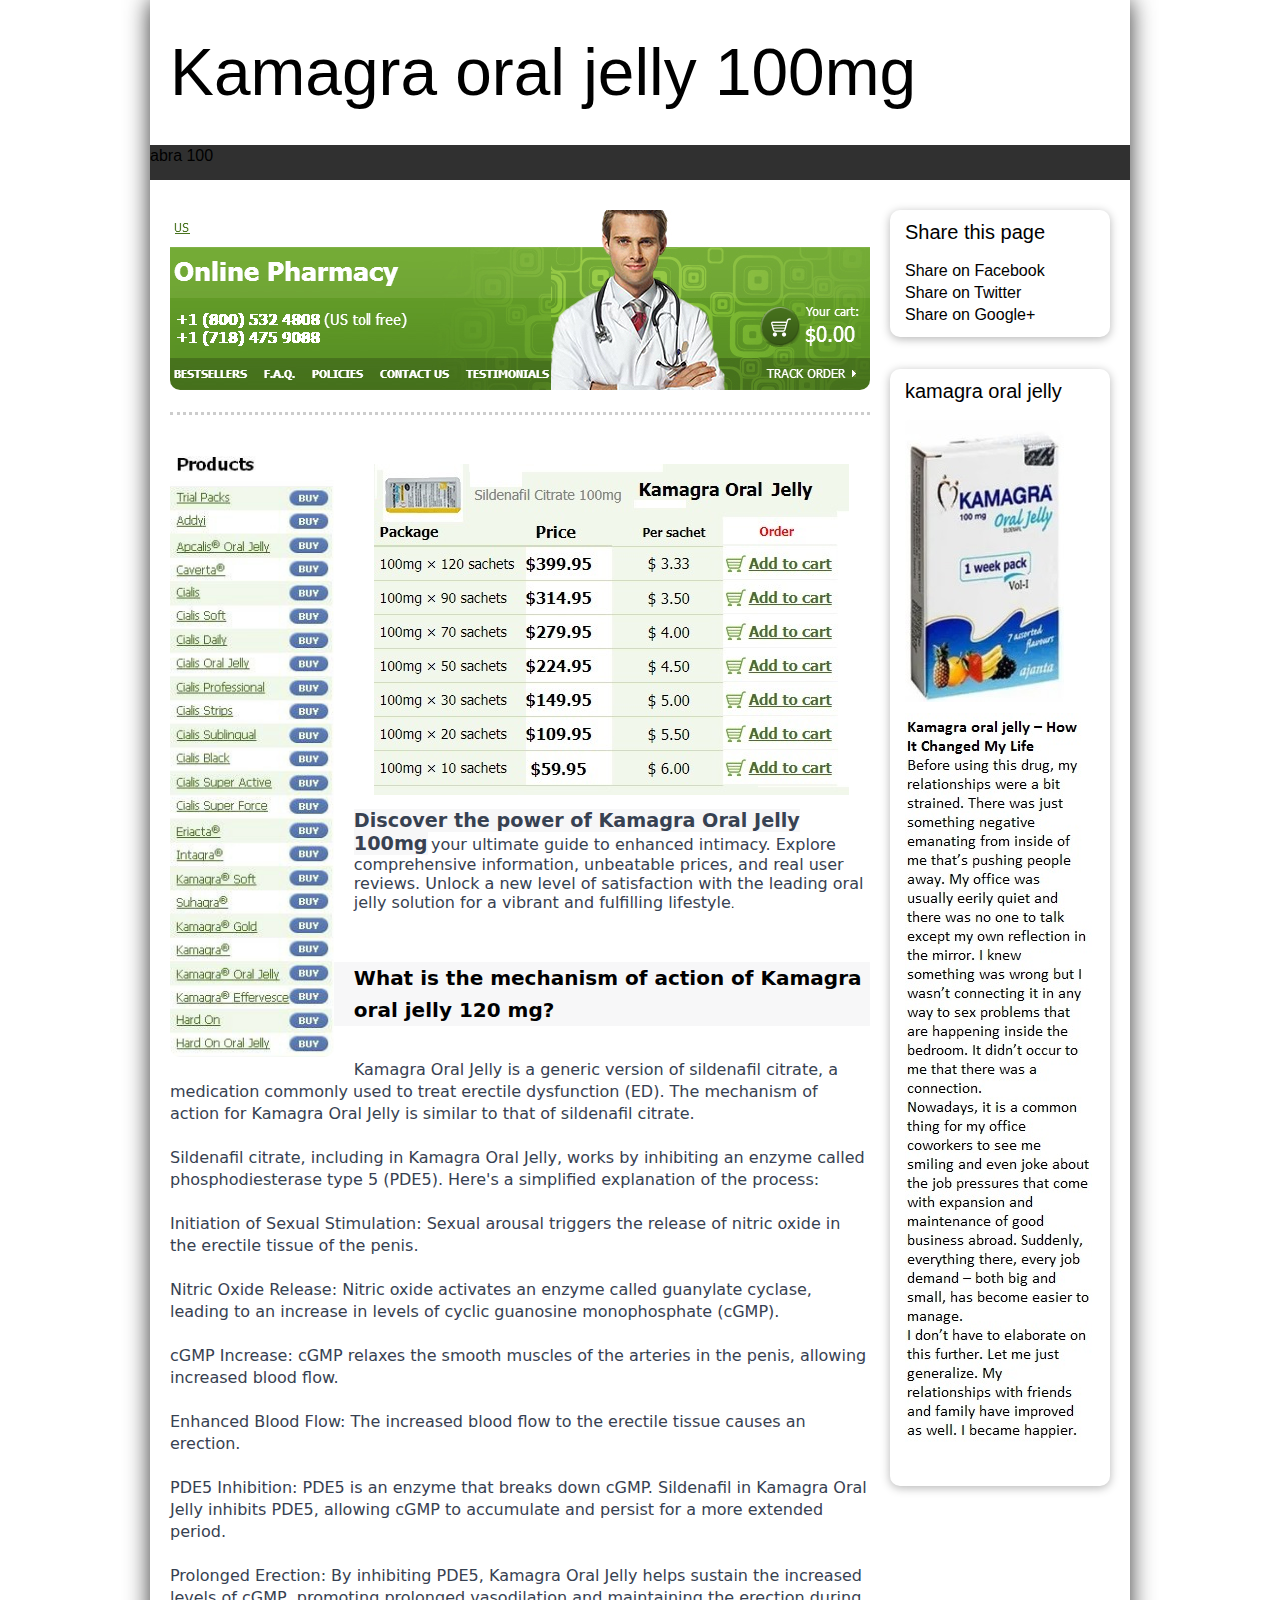
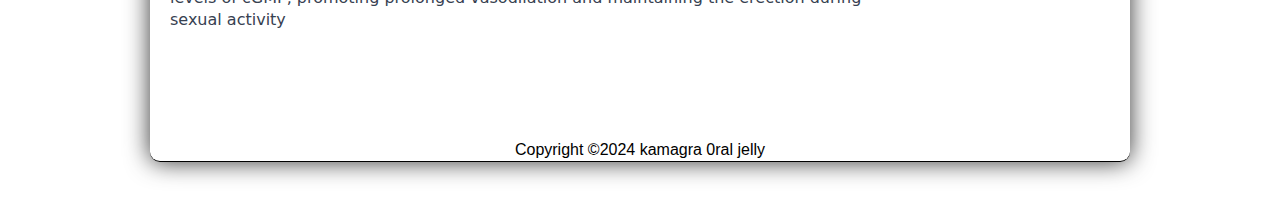
==== commit 8ca9a09a: "Add files via upload" ====
--- a/kamagra-oral-jelly-120mg.html
+++ b/kamagra-oral-jelly-120mg.html
@@ -2,29 +2,21 @@
 <html class="" lang="en-US">
 <head>
 
-
-  
   <meta content="text/html; charset=UTF-8" http-equiv="Content-Type">
-
-  
-
-
-  
-  <title>Kamagra Oral Jelly 100mg: Complete Guide, Best Prices, and Reviews</title>
+  <title>Kamagra Oral Jelly 100mg: Complete Guide, Best Prices,
+and Reviews</title>
+
+
   <meta name="description" content="Discover the power of Kamagra Oral Jelly 100mg &ndash; your ultimate guide to enhanced intimacy. Explore comprehensive information, unbeatable prices, and real user reviews. Unlock a new level of satisfaction with the leading oral jelly solution for a vibrant and fulfilling lifestyle" lang="en">
 
-
-  
   <meta name="keywords" content="Kamagra Oral Jelly 100mg" lang="en">
 
-
-  
   <link media="all" href="index.css" type="text/css" rel="stylesheet">
+
 </head>
 
 
 <body data-pid="430076414" data-iid="">
-
 
 <div class="container-fluid site-wrapper"><!-- this is the Sheet -->
 <div class="container-fluid header-wrapper" id="header"><!-- this is the Header Wrapper -->
@@ -34,12 +26,9 @@
 <div class="title title-only">Kamagra oral jelly
 100mg&nbsp; </div>
 
-
-</div>
-
-
-</div>
-
+</div>
+
+</div>
 
 <!-- these are the titles -->
 <div class="navbar navbar-compact">
@@ -49,30 +38,21 @@
 <div class="nav-collapse collapse">
 <ul class="nav" id="topMenu" data-submenu="horizontal">
 
-
   <li class="active" style="">abra 100</li>
 
-
 </ul>
 
-
-</div>
-
-
-</div>
-
-
-</div>
-
-
-</div>
-
+</div>
+
+</div>
+
+</div>
+
+</div>
 
 <!-- this is the Menu content --> </div>
 
-
-</div>
-
+</div>
 
 <!-- this is the Header content -->
 <div class="container-fluid content-wrapper" id="content"><!-- this is the Content Wrapper -->
@@ -86,107 +66,110 @@
 <div class="img-simple span12">
 <div class="image"> <img style="width: 700px; height: 180px;" alt="abra100" src="doctor.PNG"><br>
 
-
-</div>
-
-
-</div>
-
-
-</div>
-
-
-</div>
-
+</div>
+
+</div>
+
+</div>
+
+</div>
 
 <div class="section article">
 <div class="content">
 <div class="img-simple span3 pull-left">
 <div class="image"> <a rel="nofollow" data-ss="imagemodal" data-href="http://abra100.men/i283445314557143622._szw1280h1280_.jpg"><img src="i283445314557143622._szw480h1280_.jpg"></a></div>
 
-
-</div>
-
+</div>
 
 <p style="color: rgb(0, 0, 0); font-family: &quot;Trebuchet MS&quot;,Verdana,Arial,Helvetica,sans-serif; font-size: 12px; font-style: normal; font-variant: normal; font-weight: normal; letter-spacing: normal; line-height: normal; text-align: start; text-indent: 0px; text-transform: none; white-space: normal; word-spacing: 0px;"></p>
 
-
 <div style="text-align: center;"><a href="https://abra100.store/buy-viagra-usa.html"><span style="text-decoration: underline;"><img style="border: 0px solid ; width: 475px; height: 331px;" alt="kamagra oral jelly price" src="kamagraoraljellyPRICE.jpg"></span></a><br>
 
-
-</div>
-
+</div>
 
 <p style="color: rgb(0, 0, 0); font-family: &quot;Trebuchet MS&quot;,Verdana,Arial,Helvetica,sans-serif; font-size: 12px; font-style: normal; font-variant: normal; font-weight: normal; letter-spacing: normal; line-height: normal; text-align: start; text-indent: 0px; text-transform: none; white-space: normal; word-spacing: 0px;"><br>
 
-
-<span style="color: rgb(55, 65, 81); font-family: S&ouml;hne,ui-sans-serif,system-ui,-apple-system,&quot;Segoe UI&quot;,Roboto,Ubuntu,Cantarell,&quot;Noto Sans&quot;,sans-serif,&quot;Helvetica Neue&quot;,Arial,&quot;Apple Color Emoji&quot;,&quot;Segoe UI Emoji&quot;,&quot;Segoe UI Symbol&quot;,&quot;Noto Color Emoji&quot;; font-size: 19.2px; font-style: normal; font-weight: 700; letter-spacing: normal; orphans: 2; text-align: start; text-indent: 0px; text-transform: none; white-space: normal; widows: 2; word-spacing: 0px; background-color: rgb(247, 247, 248); display: inline ! important; float: none;">Discover the power of Kamagra Oral Jelly 100mg</span> <span style="font-style: normal; font-weight: 400; letter-spacing: normal; orphans: 2; text-align: start; text-indent: 0px; text-transform: none; white-space: normal; widows: 2; word-spacing: 0px; background-color: rgb(255, 255, 255); color: rgb(55, 65, 81); font-family: S&ouml;hne,ui-sans-serif,system-ui,-apple-system,&quot;Segoe UI&quot;,Roboto,Ubuntu,Cantarell,&quot;Noto Sans&quot;,sans-serif,&quot;Helvetica Neue&quot;,Arial,&quot;Apple Color Emoji&quot;,&quot;Segoe UI Emoji&quot;,&quot;Segoe UI Symbol&quot;,&quot;Noto Color Emoji&quot;; font-size: 16px; float: none; display: inline ! important;">your
+<span style="color: rgb(55, 65, 81); font-family: S&ouml;hne,ui-sans-serif,system-ui,-apple-system,&quot;Segoe UI&quot;,Roboto,Ubuntu,Cantarell,&quot;Noto Sans&quot;,sans-serif,&quot;Helvetica Neue&quot;,Arial,&quot;Apple Color Emoji&quot;,&quot;Segoe UI Emoji&quot;,&quot;Segoe UI Symbol&quot;,&quot;Noto Color Emoji&quot;; font-size: 19.2px; font-style: normal; font-weight: 700; letter-spacing: normal; orphans: 2; text-align: start; text-indent: 0px; text-transform: none; white-space: normal; widows: 2; word-spacing: 0px; background-color: rgb(247, 247, 248); display: inline ! important; float: none;">Discover
+the power of Kamagra Oral Jelly 100mg</span> <span style="font-style: normal; font-weight: 400; letter-spacing: normal; orphans: 2; text-align: start; text-indent: 0px; text-transform: none; white-space: normal; widows: 2; word-spacing: 0px; background-color: rgb(255, 255, 255); color: rgb(55, 65, 81); font-family: S&ouml;hne,ui-sans-serif,system-ui,-apple-system,&quot;Segoe UI&quot;,Roboto,Ubuntu,Cantarell,&quot;Noto Sans&quot;,sans-serif,&quot;Helvetica Neue&quot;,Arial,&quot;Apple Color Emoji&quot;,&quot;Segoe UI Emoji&quot;,&quot;Segoe UI Symbol&quot;,&quot;Noto Color Emoji&quot;; font-size: 16px; float: none; display: inline ! important;">your
 ultimate guide to enhanced intimacy. Explore comprehensive information,
 unbeatable prices, and real user reviews. Unlock a new level of
 satisfaction with the leading oral jelly solution for a vibrant and
 fulfilling lifestyle</span><span style="color: rgb(0, 0, 0); font-family: &quot;Trebuchet MS&quot;,Verdana,Arial,Helvetica,sans-serif; font-size: 12px; font-style: normal; font-weight: 400; letter-spacing: normal; orphans: 2; text-align: start; text-indent: 0px; text-transform: none; white-space: normal; widows: 2; word-spacing: 0px; background-color: rgb(255, 255, 255); display: inline ! important; float: none;">.</span>
-
 </p>
 
-
 <big><big><big><big><span style="color: rgb(55, 65, 81); font-family: S&ouml;hne,ui-sans-serif,system-ui,-apple-system,&quot;Segoe UI&quot;,Roboto,Ubuntu,Cantarell,&quot;Noto Sans&quot;,sans-serif,&quot;Helvetica Neue&quot;,Arial,&quot;Apple Color Emoji&quot;,&quot;Segoe UI Emoji&quot;,&quot;Segoe UI Symbol&quot;,&quot;Noto Color Emoji&quot;; font-size: 16px; font-style: normal; font-weight: 400; letter-spacing: normal; orphans: 2; text-align: start; text-indent: 0px; text-transform: none; widows: 2; word-spacing: 0px; background-color: rgb(247, 247, 248); display: inline ! important; float: none;">
-
 <br>
-
 
 </span></big></big></big></big>
 <h3 style="border: 0px solid rgb(217, 217, 227); font-size: 1.25em; font-weight: 600; line-height: 1.6; font-family: S&ouml;hne,ui-sans-serif,system-ui,-apple-system,&quot;Segoe UI&quot;,Roboto,Ubuntu,Cantarell,&quot;Noto Sans&quot;,sans-serif,&quot;Helvetica Neue&quot;,Arial,&quot;Apple Color Emoji&quot;,&quot;Segoe UI Emoji&quot;,&quot;Segoe UI Symbol&quot;,&quot;Noto Color Emoji&quot;; font-style: normal; letter-spacing: normal; orphans: 2; text-align: start; text-indent: 0px; text-transform: none; widows: 2; word-spacing: 0px; background-color: rgb(247, 247, 248);">What
 is the mechanism of action of Kamagra oral jelly 120 mg?</h3>
 
-
 <p style="border: 0px solid rgb(217, 217, 227); margin: 0px 0px 1.25em; color: rgb(55, 65, 81); font-family: S&ouml;hne,ui-sans-serif,system-ui,-apple-system,&quot;Segoe UI&quot;,Roboto,Ubuntu,Cantarell,&quot;Noto Sans&quot;,sans-serif,&quot;Helvetica Neue&quot;,Arial,&quot;Apple Color Emoji&quot;,&quot;Segoe UI Emoji&quot;,&quot;Segoe UI Symbol&quot;,&quot;Noto Color Emoji&quot;; font-size: 16px; font-style: normal; font-weight: 400; letter-spacing: normal; orphans: 2; text-align: start; text-indent: 0px; text-transform: none; widows: 2; word-spacing: 0px;"><br class="Apple-interchange-newline">
+
 <span style="color: rgb(55, 65, 81); font-family: S&ouml;hne,ui-sans-serif,system-ui,-apple-system,&quot;Segoe UI&quot;,Roboto,Ubuntu,Cantarell,&quot;Noto Sans&quot;,sans-serif,&quot;Helvetica Neue&quot;,Arial,&quot;Apple Color Emoji&quot;,&quot;Segoe UI Emoji&quot;,&quot;Segoe UI Symbol&quot;,&quot;Noto Color Emoji&quot;; font-size: 16px; font-style: normal; font-weight: 400; letter-spacing: normal; orphans: 2; text-align: start; text-indent: 0px; text-transform: none; white-space: normal; widows: 2; word-spacing: 0px; background-color: rgb(255, 255, 255); display: inline ! important; float: none;">Kamagra
 Oral Jelly is a generic version of sildenafil citrate, a medication
 commonly used to treat erectile dysfunction (ED). The mechanism of
 action for Kamagra Oral Jelly is similar to that of sildenafil citrate.</span><br style="color: rgb(55, 65, 81); font-family: S&ouml;hne,ui-sans-serif,system-ui,-apple-system,&quot;Segoe UI&quot;,Roboto,Ubuntu,Cantarell,&quot;Noto Sans&quot;,sans-serif,&quot;Helvetica Neue&quot;,Arial,&quot;Apple Color Emoji&quot;,&quot;Segoe UI Emoji&quot;,&quot;Segoe UI Symbol&quot;,&quot;Noto Color Emoji&quot;; font-size: 16px; font-style: normal; font-weight: 400; letter-spacing: normal; orphans: 2; text-align: start; text-indent: 0px; text-transform: none; white-space: normal; widows: 2; word-spacing: 0px; background-color: rgb(255, 255, 255);">
-<br style="color: rgb(55, 65, 81); font-family: S&ouml;hne,ui-sans-serif,system-ui,-apple-system,&quot;Segoe UI&quot;,Roboto,Ubuntu,Cantarell,&quot;Noto Sans&quot;,sans-serif,&quot;Helvetica Neue&quot;,Arial,&quot;Apple Color Emoji&quot;,&quot;Segoe UI Emoji&quot;,&quot;Segoe UI Symbol&quot;,&quot;Noto Color Emoji&quot;; font-size: 16px; font-style: normal; font-weight: 400; letter-spacing: normal; orphans: 2; text-align: start; text-indent: 0px; text-transform: none; white-space: normal; widows: 2; word-spacing: 0px; background-color: rgb(255, 255, 255);">
+
+<br style="color: rgb(55, 65, 81); font-family: S&ouml;hne,ui-sans-serif,system-ui,-apple-system,&quot;Segoe UI&quot;,Roboto,Ubuntu,Cantarell,&quot;Noto Sans&quot;,sans-serif,&quot;Helvetica Neue&quot;,Arial,&quot;Apple Color Emoji&quot;,&quot;Segoe UI Emoji&quot;,&quot;Segoe UI Symbol&quot;,&quot;Noto Color Emoji&quot;; font-size: 16px; font-style: normal; font-weight: 400; letter-spacing: normal; orphans: 2; text-align: start; text-indent: 0px; text-transform: none; white-space: normal; widows: 2; word-spacing: 0px; background-color: rgb(255, 255, 255);">
+
 <span style="color: rgb(55, 65, 81); font-family: S&ouml;hne,ui-sans-serif,system-ui,-apple-system,&quot;Segoe UI&quot;,Roboto,Ubuntu,Cantarell,&quot;Noto Sans&quot;,sans-serif,&quot;Helvetica Neue&quot;,Arial,&quot;Apple Color Emoji&quot;,&quot;Segoe UI Emoji&quot;,&quot;Segoe UI Symbol&quot;,&quot;Noto Color Emoji&quot;; font-size: 16px; font-style: normal; font-weight: 400; letter-spacing: normal; orphans: 2; text-align: start; text-indent: 0px; text-transform: none; white-space: normal; widows: 2; word-spacing: 0px; background-color: rgb(255, 255, 255); display: inline ! important; float: none;">Sildenafil
 citrate, including in Kamagra Oral Jelly, works by inhibiting an enzyme
 called phosphodiesterase type 5 (PDE5). Here's a simplified explanation
 of the process:</span><br style="color: rgb(55, 65, 81); font-family: S&ouml;hne,ui-sans-serif,system-ui,-apple-system,&quot;Segoe UI&quot;,Roboto,Ubuntu,Cantarell,&quot;Noto Sans&quot;,sans-serif,&quot;Helvetica Neue&quot;,Arial,&quot;Apple Color Emoji&quot;,&quot;Segoe UI Emoji&quot;,&quot;Segoe UI Symbol&quot;,&quot;Noto Color Emoji&quot;; font-size: 16px; font-style: normal; font-weight: 400; letter-spacing: normal; orphans: 2; text-align: start; text-indent: 0px; text-transform: none; white-space: normal; widows: 2; word-spacing: 0px; background-color: rgb(255, 255, 255);">
-<br style="color: rgb(55, 65, 81); font-family: S&ouml;hne,ui-sans-serif,system-ui,-apple-system,&quot;Segoe UI&quot;,Roboto,Ubuntu,Cantarell,&quot;Noto Sans&quot;,sans-serif,&quot;Helvetica Neue&quot;,Arial,&quot;Apple Color Emoji&quot;,&quot;Segoe UI Emoji&quot;,&quot;Segoe UI Symbol&quot;,&quot;Noto Color Emoji&quot;; font-size: 16px; font-style: normal; font-weight: 400; letter-spacing: normal; orphans: 2; text-align: start; text-indent: 0px; text-transform: none; white-space: normal; widows: 2; word-spacing: 0px; background-color: rgb(255, 255, 255);">
-<span style="color: rgb(55, 65, 81); font-family: S&ouml;hne,ui-sans-serif,system-ui,-apple-system,&quot;Segoe UI&quot;,Roboto,Ubuntu,Cantarell,&quot;Noto Sans&quot;,sans-serif,&quot;Helvetica Neue&quot;,Arial,&quot;Apple Color Emoji&quot;,&quot;Segoe UI Emoji&quot;,&quot;Segoe UI Symbol&quot;,&quot;Noto Color Emoji&quot;; font-size: 16px; font-style: normal; font-weight: 400; letter-spacing: normal; orphans: 2; text-align: start; text-indent: 0px; text-transform: none; white-space: normal; widows: 2; word-spacing: 0px; background-color: rgb(255, 255, 255); display: inline ! important; float: none;">Initiation of Sexual Stimulation: Sexual arousal triggers the release of nitric oxide in the erectile tissue of the penis.</span><br style="color: rgb(55, 65, 81); font-family: S&ouml;hne,ui-sans-serif,system-ui,-apple-system,&quot;Segoe UI&quot;,Roboto,Ubuntu,Cantarell,&quot;Noto Sans&quot;,sans-serif,&quot;Helvetica Neue&quot;,Arial,&quot;Apple Color Emoji&quot;,&quot;Segoe UI Emoji&quot;,&quot;Segoe UI Symbol&quot;,&quot;Noto Color Emoji&quot;; font-size: 16px; font-style: normal; font-weight: 400; letter-spacing: normal; orphans: 2; text-align: start; text-indent: 0px; text-transform: none; white-space: normal; widows: 2; word-spacing: 0px; background-color: rgb(255, 255, 255);">
-<br style="color: rgb(55, 65, 81); font-family: S&ouml;hne,ui-sans-serif,system-ui,-apple-system,&quot;Segoe UI&quot;,Roboto,Ubuntu,Cantarell,&quot;Noto Sans&quot;,sans-serif,&quot;Helvetica Neue&quot;,Arial,&quot;Apple Color Emoji&quot;,&quot;Segoe UI Emoji&quot;,&quot;Segoe UI Symbol&quot;,&quot;Noto Color Emoji&quot;; font-size: 16px; font-style: normal; font-weight: 400; letter-spacing: normal; orphans: 2; text-align: start; text-indent: 0px; text-transform: none; white-space: normal; widows: 2; word-spacing: 0px; background-color: rgb(255, 255, 255);">
+
+<br style="color: rgb(55, 65, 81); font-family: S&ouml;hne,ui-sans-serif,system-ui,-apple-system,&quot;Segoe UI&quot;,Roboto,Ubuntu,Cantarell,&quot;Noto Sans&quot;,sans-serif,&quot;Helvetica Neue&quot;,Arial,&quot;Apple Color Emoji&quot;,&quot;Segoe UI Emoji&quot;,&quot;Segoe UI Symbol&quot;,&quot;Noto Color Emoji&quot;; font-size: 16px; font-style: normal; font-weight: 400; letter-spacing: normal; orphans: 2; text-align: start; text-indent: 0px; text-transform: none; white-space: normal; widows: 2; word-spacing: 0px; background-color: rgb(255, 255, 255);">
+
+<span style="color: rgb(55, 65, 81); font-family: S&ouml;hne,ui-sans-serif,system-ui,-apple-system,&quot;Segoe UI&quot;,Roboto,Ubuntu,Cantarell,&quot;Noto Sans&quot;,sans-serif,&quot;Helvetica Neue&quot;,Arial,&quot;Apple Color Emoji&quot;,&quot;Segoe UI Emoji&quot;,&quot;Segoe UI Symbol&quot;,&quot;Noto Color Emoji&quot;; font-size: 16px; font-style: normal; font-weight: 400; letter-spacing: normal; orphans: 2; text-align: start; text-indent: 0px; text-transform: none; white-space: normal; widows: 2; word-spacing: 0px; background-color: rgb(255, 255, 255); display: inline ! important; float: none;">Initiation
+of Sexual Stimulation: Sexual arousal triggers the release of nitric
+oxide in the erectile tissue of the penis.</span><br style="color: rgb(55, 65, 81); font-family: S&ouml;hne,ui-sans-serif,system-ui,-apple-system,&quot;Segoe UI&quot;,Roboto,Ubuntu,Cantarell,&quot;Noto Sans&quot;,sans-serif,&quot;Helvetica Neue&quot;,Arial,&quot;Apple Color Emoji&quot;,&quot;Segoe UI Emoji&quot;,&quot;Segoe UI Symbol&quot;,&quot;Noto Color Emoji&quot;; font-size: 16px; font-style: normal; font-weight: 400; letter-spacing: normal; orphans: 2; text-align: start; text-indent: 0px; text-transform: none; white-space: normal; widows: 2; word-spacing: 0px; background-color: rgb(255, 255, 255);">
+
+<br style="color: rgb(55, 65, 81); font-family: S&ouml;hne,ui-sans-serif,system-ui,-apple-system,&quot;Segoe UI&quot;,Roboto,Ubuntu,Cantarell,&quot;Noto Sans&quot;,sans-serif,&quot;Helvetica Neue&quot;,Arial,&quot;Apple Color Emoji&quot;,&quot;Segoe UI Emoji&quot;,&quot;Segoe UI Symbol&quot;,&quot;Noto Color Emoji&quot;; font-size: 16px; font-style: normal; font-weight: 400; letter-spacing: normal; orphans: 2; text-align: start; text-indent: 0px; text-transform: none; white-space: normal; widows: 2; word-spacing: 0px; background-color: rgb(255, 255, 255);">
+
 <span style="color: rgb(55, 65, 81); font-family: S&ouml;hne,ui-sans-serif,system-ui,-apple-system,&quot;Segoe UI&quot;,Roboto,Ubuntu,Cantarell,&quot;Noto Sans&quot;,sans-serif,&quot;Helvetica Neue&quot;,Arial,&quot;Apple Color Emoji&quot;,&quot;Segoe UI Emoji&quot;,&quot;Segoe UI Symbol&quot;,&quot;Noto Color Emoji&quot;; font-size: 16px; font-style: normal; font-weight: 400; letter-spacing: normal; orphans: 2; text-align: start; text-indent: 0px; text-transform: none; white-space: normal; widows: 2; word-spacing: 0px; background-color: rgb(255, 255, 255); display: inline ! important; float: none;">Nitric
 Oxide Release: Nitric oxide activates an enzyme called guanylate
 cyclase, leading to an increase in levels of cyclic guanosine
 monophosphate (cGMP).</span><br style="color: rgb(55, 65, 81); font-family: S&ouml;hne,ui-sans-serif,system-ui,-apple-system,&quot;Segoe UI&quot;,Roboto,Ubuntu,Cantarell,&quot;Noto Sans&quot;,sans-serif,&quot;Helvetica Neue&quot;,Arial,&quot;Apple Color Emoji&quot;,&quot;Segoe UI Emoji&quot;,&quot;Segoe UI Symbol&quot;,&quot;Noto Color Emoji&quot;; font-size: 16px; font-style: normal; font-weight: 400; letter-spacing: normal; orphans: 2; text-align: start; text-indent: 0px; text-transform: none; white-space: normal; widows: 2; word-spacing: 0px; background-color: rgb(255, 255, 255);">
-<br style="color: rgb(55, 65, 81); font-family: S&ouml;hne,ui-sans-serif,system-ui,-apple-system,&quot;Segoe UI&quot;,Roboto,Ubuntu,Cantarell,&quot;Noto Sans&quot;,sans-serif,&quot;Helvetica Neue&quot;,Arial,&quot;Apple Color Emoji&quot;,&quot;Segoe UI Emoji&quot;,&quot;Segoe UI Symbol&quot;,&quot;Noto Color Emoji&quot;; font-size: 16px; font-style: normal; font-weight: 400; letter-spacing: normal; orphans: 2; text-align: start; text-indent: 0px; text-transform: none; white-space: normal; widows: 2; word-spacing: 0px; background-color: rgb(255, 255, 255);">
-<span style="color: rgb(55, 65, 81); font-family: S&ouml;hne,ui-sans-serif,system-ui,-apple-system,&quot;Segoe UI&quot;,Roboto,Ubuntu,Cantarell,&quot;Noto Sans&quot;,sans-serif,&quot;Helvetica Neue&quot;,Arial,&quot;Apple Color Emoji&quot;,&quot;Segoe UI Emoji&quot;,&quot;Segoe UI Symbol&quot;,&quot;Noto Color Emoji&quot;; font-size: 16px; font-style: normal; font-weight: 400; letter-spacing: normal; orphans: 2; text-align: start; text-indent: 0px; text-transform: none; white-space: normal; widows: 2; word-spacing: 0px; background-color: rgb(255, 255, 255); display: inline ! important; float: none;">cGMP Increase: cGMP relaxes the smooth muscles of the arteries in the penis, allowing increased blood flow.</span><br style="color: rgb(55, 65, 81); font-family: S&ouml;hne,ui-sans-serif,system-ui,-apple-system,&quot;Segoe UI&quot;,Roboto,Ubuntu,Cantarell,&quot;Noto Sans&quot;,sans-serif,&quot;Helvetica Neue&quot;,Arial,&quot;Apple Color Emoji&quot;,&quot;Segoe UI Emoji&quot;,&quot;Segoe UI Symbol&quot;,&quot;Noto Color Emoji&quot;; font-size: 16px; font-style: normal; font-weight: 400; letter-spacing: normal; orphans: 2; text-align: start; text-indent: 0px; text-transform: none; white-space: normal; widows: 2; word-spacing: 0px; background-color: rgb(255, 255, 255);">
-<br style="color: rgb(55, 65, 81); font-family: S&ouml;hne,ui-sans-serif,system-ui,-apple-system,&quot;Segoe UI&quot;,Roboto,Ubuntu,Cantarell,&quot;Noto Sans&quot;,sans-serif,&quot;Helvetica Neue&quot;,Arial,&quot;Apple Color Emoji&quot;,&quot;Segoe UI Emoji&quot;,&quot;Segoe UI Symbol&quot;,&quot;Noto Color Emoji&quot;; font-size: 16px; font-style: normal; font-weight: 400; letter-spacing: normal; orphans: 2; text-align: start; text-indent: 0px; text-transform: none; white-space: normal; widows: 2; word-spacing: 0px; background-color: rgb(255, 255, 255);">
-<span style="color: rgb(55, 65, 81); font-family: S&ouml;hne,ui-sans-serif,system-ui,-apple-system,&quot;Segoe UI&quot;,Roboto,Ubuntu,Cantarell,&quot;Noto Sans&quot;,sans-serif,&quot;Helvetica Neue&quot;,Arial,&quot;Apple Color Emoji&quot;,&quot;Segoe UI Emoji&quot;,&quot;Segoe UI Symbol&quot;,&quot;Noto Color Emoji&quot;; font-size: 16px; font-style: normal; font-weight: 400; letter-spacing: normal; orphans: 2; text-align: start; text-indent: 0px; text-transform: none; white-space: normal; widows: 2; word-spacing: 0px; background-color: rgb(255, 255, 255); display: inline ! important; float: none;">Enhanced Blood Flow: The increased blood flow to the erectile tissue causes an erection.</span><br style="color: rgb(55, 65, 81); font-family: S&ouml;hne,ui-sans-serif,system-ui,-apple-system,&quot;Segoe UI&quot;,Roboto,Ubuntu,Cantarell,&quot;Noto Sans&quot;,sans-serif,&quot;Helvetica Neue&quot;,Arial,&quot;Apple Color Emoji&quot;,&quot;Segoe UI Emoji&quot;,&quot;Segoe UI Symbol&quot;,&quot;Noto Color Emoji&quot;; font-size: 16px; font-style: normal; font-weight: 400; letter-spacing: normal; orphans: 2; text-align: start; text-indent: 0px; text-transform: none; white-space: normal; widows: 2; word-spacing: 0px; background-color: rgb(255, 255, 255);">
-<br style="color: rgb(55, 65, 81); font-family: S&ouml;hne,ui-sans-serif,system-ui,-apple-system,&quot;Segoe UI&quot;,Roboto,Ubuntu,Cantarell,&quot;Noto Sans&quot;,sans-serif,&quot;Helvetica Neue&quot;,Arial,&quot;Apple Color Emoji&quot;,&quot;Segoe UI Emoji&quot;,&quot;Segoe UI Symbol&quot;,&quot;Noto Color Emoji&quot;; font-size: 16px; font-style: normal; font-weight: 400; letter-spacing: normal; orphans: 2; text-align: start; text-indent: 0px; text-transform: none; white-space: normal; widows: 2; word-spacing: 0px; background-color: rgb(255, 255, 255);">
+
+<br style="color: rgb(55, 65, 81); font-family: S&ouml;hne,ui-sans-serif,system-ui,-apple-system,&quot;Segoe UI&quot;,Roboto,Ubuntu,Cantarell,&quot;Noto Sans&quot;,sans-serif,&quot;Helvetica Neue&quot;,Arial,&quot;Apple Color Emoji&quot;,&quot;Segoe UI Emoji&quot;,&quot;Segoe UI Symbol&quot;,&quot;Noto Color Emoji&quot;; font-size: 16px; font-style: normal; font-weight: 400; letter-spacing: normal; orphans: 2; text-align: start; text-indent: 0px; text-transform: none; white-space: normal; widows: 2; word-spacing: 0px; background-color: rgb(255, 255, 255);">
+
+<span style="color: rgb(55, 65, 81); font-family: S&ouml;hne,ui-sans-serif,system-ui,-apple-system,&quot;Segoe UI&quot;,Roboto,Ubuntu,Cantarell,&quot;Noto Sans&quot;,sans-serif,&quot;Helvetica Neue&quot;,Arial,&quot;Apple Color Emoji&quot;,&quot;Segoe UI Emoji&quot;,&quot;Segoe UI Symbol&quot;,&quot;Noto Color Emoji&quot;; font-size: 16px; font-style: normal; font-weight: 400; letter-spacing: normal; orphans: 2; text-align: start; text-indent: 0px; text-transform: none; white-space: normal; widows: 2; word-spacing: 0px; background-color: rgb(255, 255, 255); display: inline ! important; float: none;">cGMP
+Increase: cGMP relaxes the smooth muscles of the arteries in the penis,
+allowing increased blood flow.</span><br style="color: rgb(55, 65, 81); font-family: S&ouml;hne,ui-sans-serif,system-ui,-apple-system,&quot;Segoe UI&quot;,Roboto,Ubuntu,Cantarell,&quot;Noto Sans&quot;,sans-serif,&quot;Helvetica Neue&quot;,Arial,&quot;Apple Color Emoji&quot;,&quot;Segoe UI Emoji&quot;,&quot;Segoe UI Symbol&quot;,&quot;Noto Color Emoji&quot;; font-size: 16px; font-style: normal; font-weight: 400; letter-spacing: normal; orphans: 2; text-align: start; text-indent: 0px; text-transform: none; white-space: normal; widows: 2; word-spacing: 0px; background-color: rgb(255, 255, 255);">
+
+<br style="color: rgb(55, 65, 81); font-family: S&ouml;hne,ui-sans-serif,system-ui,-apple-system,&quot;Segoe UI&quot;,Roboto,Ubuntu,Cantarell,&quot;Noto Sans&quot;,sans-serif,&quot;Helvetica Neue&quot;,Arial,&quot;Apple Color Emoji&quot;,&quot;Segoe UI Emoji&quot;,&quot;Segoe UI Symbol&quot;,&quot;Noto Color Emoji&quot;; font-size: 16px; font-style: normal; font-weight: 400; letter-spacing: normal; orphans: 2; text-align: start; text-indent: 0px; text-transform: none; white-space: normal; widows: 2; word-spacing: 0px; background-color: rgb(255, 255, 255);">
+
+<span style="color: rgb(55, 65, 81); font-family: S&ouml;hne,ui-sans-serif,system-ui,-apple-system,&quot;Segoe UI&quot;,Roboto,Ubuntu,Cantarell,&quot;Noto Sans&quot;,sans-serif,&quot;Helvetica Neue&quot;,Arial,&quot;Apple Color Emoji&quot;,&quot;Segoe UI Emoji&quot;,&quot;Segoe UI Symbol&quot;,&quot;Noto Color Emoji&quot;; font-size: 16px; font-style: normal; font-weight: 400; letter-spacing: normal; orphans: 2; text-align: start; text-indent: 0px; text-transform: none; white-space: normal; widows: 2; word-spacing: 0px; background-color: rgb(255, 255, 255); display: inline ! important; float: none;">Enhanced
+Blood Flow: The increased blood flow to the erectile tissue causes an
+erection.</span><br style="color: rgb(55, 65, 81); font-family: S&ouml;hne,ui-sans-serif,system-ui,-apple-system,&quot;Segoe UI&quot;,Roboto,Ubuntu,Cantarell,&quot;Noto Sans&quot;,sans-serif,&quot;Helvetica Neue&quot;,Arial,&quot;Apple Color Emoji&quot;,&quot;Segoe UI Emoji&quot;,&quot;Segoe UI Symbol&quot;,&quot;Noto Color Emoji&quot;; font-size: 16px; font-style: normal; font-weight: 400; letter-spacing: normal; orphans: 2; text-align: start; text-indent: 0px; text-transform: none; white-space: normal; widows: 2; word-spacing: 0px; background-color: rgb(255, 255, 255);">
+
+<br style="color: rgb(55, 65, 81); font-family: S&ouml;hne,ui-sans-serif,system-ui,-apple-system,&quot;Segoe UI&quot;,Roboto,Ubuntu,Cantarell,&quot;Noto Sans&quot;,sans-serif,&quot;Helvetica Neue&quot;,Arial,&quot;Apple Color Emoji&quot;,&quot;Segoe UI Emoji&quot;,&quot;Segoe UI Symbol&quot;,&quot;Noto Color Emoji&quot;; font-size: 16px; font-style: normal; font-weight: 400; letter-spacing: normal; orphans: 2; text-align: start; text-indent: 0px; text-transform: none; white-space: normal; widows: 2; word-spacing: 0px; background-color: rgb(255, 255, 255);">
+
 <span style="color: rgb(55, 65, 81); font-family: S&ouml;hne,ui-sans-serif,system-ui,-apple-system,&quot;Segoe UI&quot;,Roboto,Ubuntu,Cantarell,&quot;Noto Sans&quot;,sans-serif,&quot;Helvetica Neue&quot;,Arial,&quot;Apple Color Emoji&quot;,&quot;Segoe UI Emoji&quot;,&quot;Segoe UI Symbol&quot;,&quot;Noto Color Emoji&quot;; font-size: 16px; font-style: normal; font-weight: 400; letter-spacing: normal; orphans: 2; text-align: start; text-indent: 0px; text-transform: none; white-space: normal; widows: 2; word-spacing: 0px; background-color: rgb(255, 255, 255); display: inline ! important; float: none;">PDE5
 Inhibition: PDE5 is an enzyme that breaks down cGMP. Sildenafil in
 Kamagra Oral Jelly inhibits PDE5, allowing cGMP to accumulate and
 persist for a more extended period.</span><br style="color: rgb(55, 65, 81); font-family: S&ouml;hne,ui-sans-serif,system-ui,-apple-system,&quot;Segoe UI&quot;,Roboto,Ubuntu,Cantarell,&quot;Noto Sans&quot;,sans-serif,&quot;Helvetica Neue&quot;,Arial,&quot;Apple Color Emoji&quot;,&quot;Segoe UI Emoji&quot;,&quot;Segoe UI Symbol&quot;,&quot;Noto Color Emoji&quot;; font-size: 16px; font-style: normal; font-weight: 400; letter-spacing: normal; orphans: 2; text-align: start; text-indent: 0px; text-transform: none; white-space: normal; widows: 2; word-spacing: 0px; background-color: rgb(255, 255, 255);">
-<br style="color: rgb(55, 65, 81); font-family: S&ouml;hne,ui-sans-serif,system-ui,-apple-system,&quot;Segoe UI&quot;,Roboto,Ubuntu,Cantarell,&quot;Noto Sans&quot;,sans-serif,&quot;Helvetica Neue&quot;,Arial,&quot;Apple Color Emoji&quot;,&quot;Segoe UI Emoji&quot;,&quot;Segoe UI Symbol&quot;,&quot;Noto Color Emoji&quot;; font-size: 16px; font-style: normal; font-weight: 400; letter-spacing: normal; orphans: 2; text-align: start; text-indent: 0px; text-transform: none; white-space: normal; widows: 2; word-spacing: 0px; background-color: rgb(255, 255, 255);">
+
+<br style="color: rgb(55, 65, 81); font-family: S&ouml;hne,ui-sans-serif,system-ui,-apple-system,&quot;Segoe UI&quot;,Roboto,Ubuntu,Cantarell,&quot;Noto Sans&quot;,sans-serif,&quot;Helvetica Neue&quot;,Arial,&quot;Apple Color Emoji&quot;,&quot;Segoe UI Emoji&quot;,&quot;Segoe UI Symbol&quot;,&quot;Noto Color Emoji&quot;; font-size: 16px; font-style: normal; font-weight: 400; letter-spacing: normal; orphans: 2; text-align: start; text-indent: 0px; text-transform: none; white-space: normal; widows: 2; word-spacing: 0px; background-color: rgb(255, 255, 255);">
+
 <span style="color: rgb(55, 65, 81); font-family: S&ouml;hne,ui-sans-serif,system-ui,-apple-system,&quot;Segoe UI&quot;,Roboto,Ubuntu,Cantarell,&quot;Noto Sans&quot;,sans-serif,&quot;Helvetica Neue&quot;,Arial,&quot;Apple Color Emoji&quot;,&quot;Segoe UI Emoji&quot;,&quot;Segoe UI Symbol&quot;,&quot;Noto Color Emoji&quot;; font-size: 16px; font-style: normal; font-weight: 400; letter-spacing: normal; orphans: 2; text-align: start; text-indent: 0px; text-transform: none; white-space: normal; widows: 2; word-spacing: 0px; background-color: rgb(255, 255, 255); display: inline ! important; float: none;">Prolonged
 Erection: By inhibiting PDE5, Kamagra Oral Jelly helps sustain the
 increased levels of cGMP, promoting prolonged vasodilation and
 maintaining the erection during sexual activity</span><br>
+
 </p>
+
 <br>
 
 </div>
 
-
-</div>
-
-
-</div>
-
-
-</div>
-
-
-</div>
-
+</div>
+
+</div>
+
+</div>
+
+</div>
 
 <div id="right" class="span3">
 <div class="sidebar">
@@ -194,88 +177,62 @@
 <div class="heading wordwrapfix">
 <h4>Share this page</h4>
 
-
-</div>
-
+</div>
 
 <div class="content"><span>
 <ul>
 
-
   <li>Share on Facebook</li>
 
-
   <li>Share on Twitter</li>
 
-
   <li>Share on Google+</li>
 
-
 </ul>
 
-
 </span></div>
 
-
-</div>
-
+</div>
 
 <div class="wrapper viral-box">
 <div class="heading wordwrapfix">
 <h4>kamagra oral jelly</h4>
 
-
-</div>
-
+</div>
 
 <div class="content">
 <p><img style="width: 159px; height: 284px;" alt="kamagra oral jelly" src="kamagrapik1.jpg"></p>
 
-
 <p><img style="width: 187px; height: 729px;" alt="kamagra testimon" src="testimon1.jpg"><br>
 
-
 </p>
 
-
 <div class="bottom"> <br>
 
-
-</div>
-
-
-</div>
-
-
-</div>
-
-
-</div>
-
-
-</div>
-
-
-</div>
-
-
-</div>
-
-
-</div>
-
+</div>
+
+</div>
+
+</div>
+
+</div>
+
+</div>
+
+</div>
+
+</div>
+
+</div>
 
 <div class="container-fluid footer-wrapper" id="footer">
 <div id="css_simplesite_com_fallback" class="hide"></div>
 
-
-</div>
-
+</div>
 
 <div style="text-align: center;">
 Copyright
-&copy;2024 <a href="https://skypka.pro">online
-pharmacy</a><!-- Default Statcounter code for kamagraoraljelly.github.io
+&copy;2024 <a href="https://oraljelly.github.io/kamagra">kamagra 0ral jelly</a><!-- Default Statcounter code for kamagraoraljelly.github.io
 https://kamagraoraljelly.github.io -->
 <script type="text/javascript">
 var sc_project=12946192; var sc_invisible=0; var sc_security="3388a340"; var scJsHost = "https://";
@@ -291,13 +248,10 @@
 alt="Web Analytics"
 referrerPolicy="no-referrer-when-downgrade"></a></div></noscript>
 
-
 <!-- End of Statcounter Code -->
 </div>
 
-
-</div>
-
+</div>
 
 </body>
 </html>
